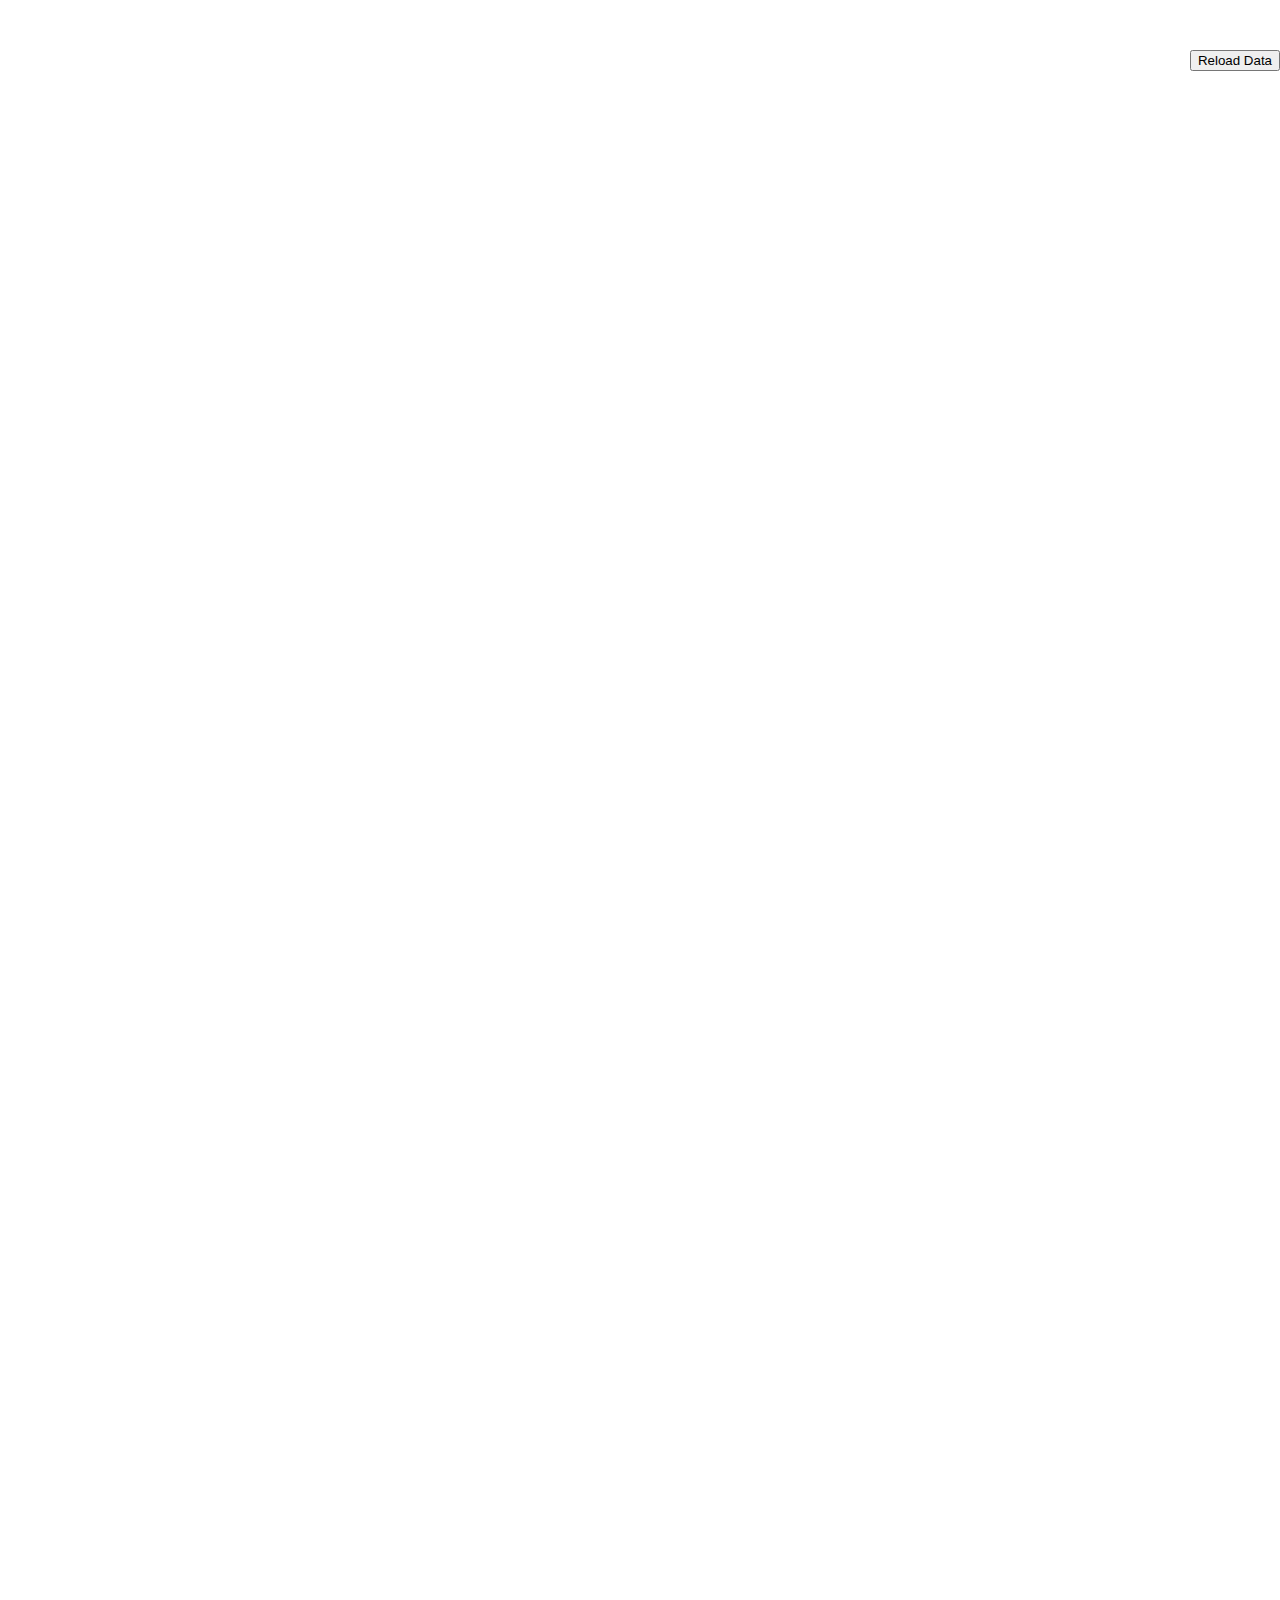
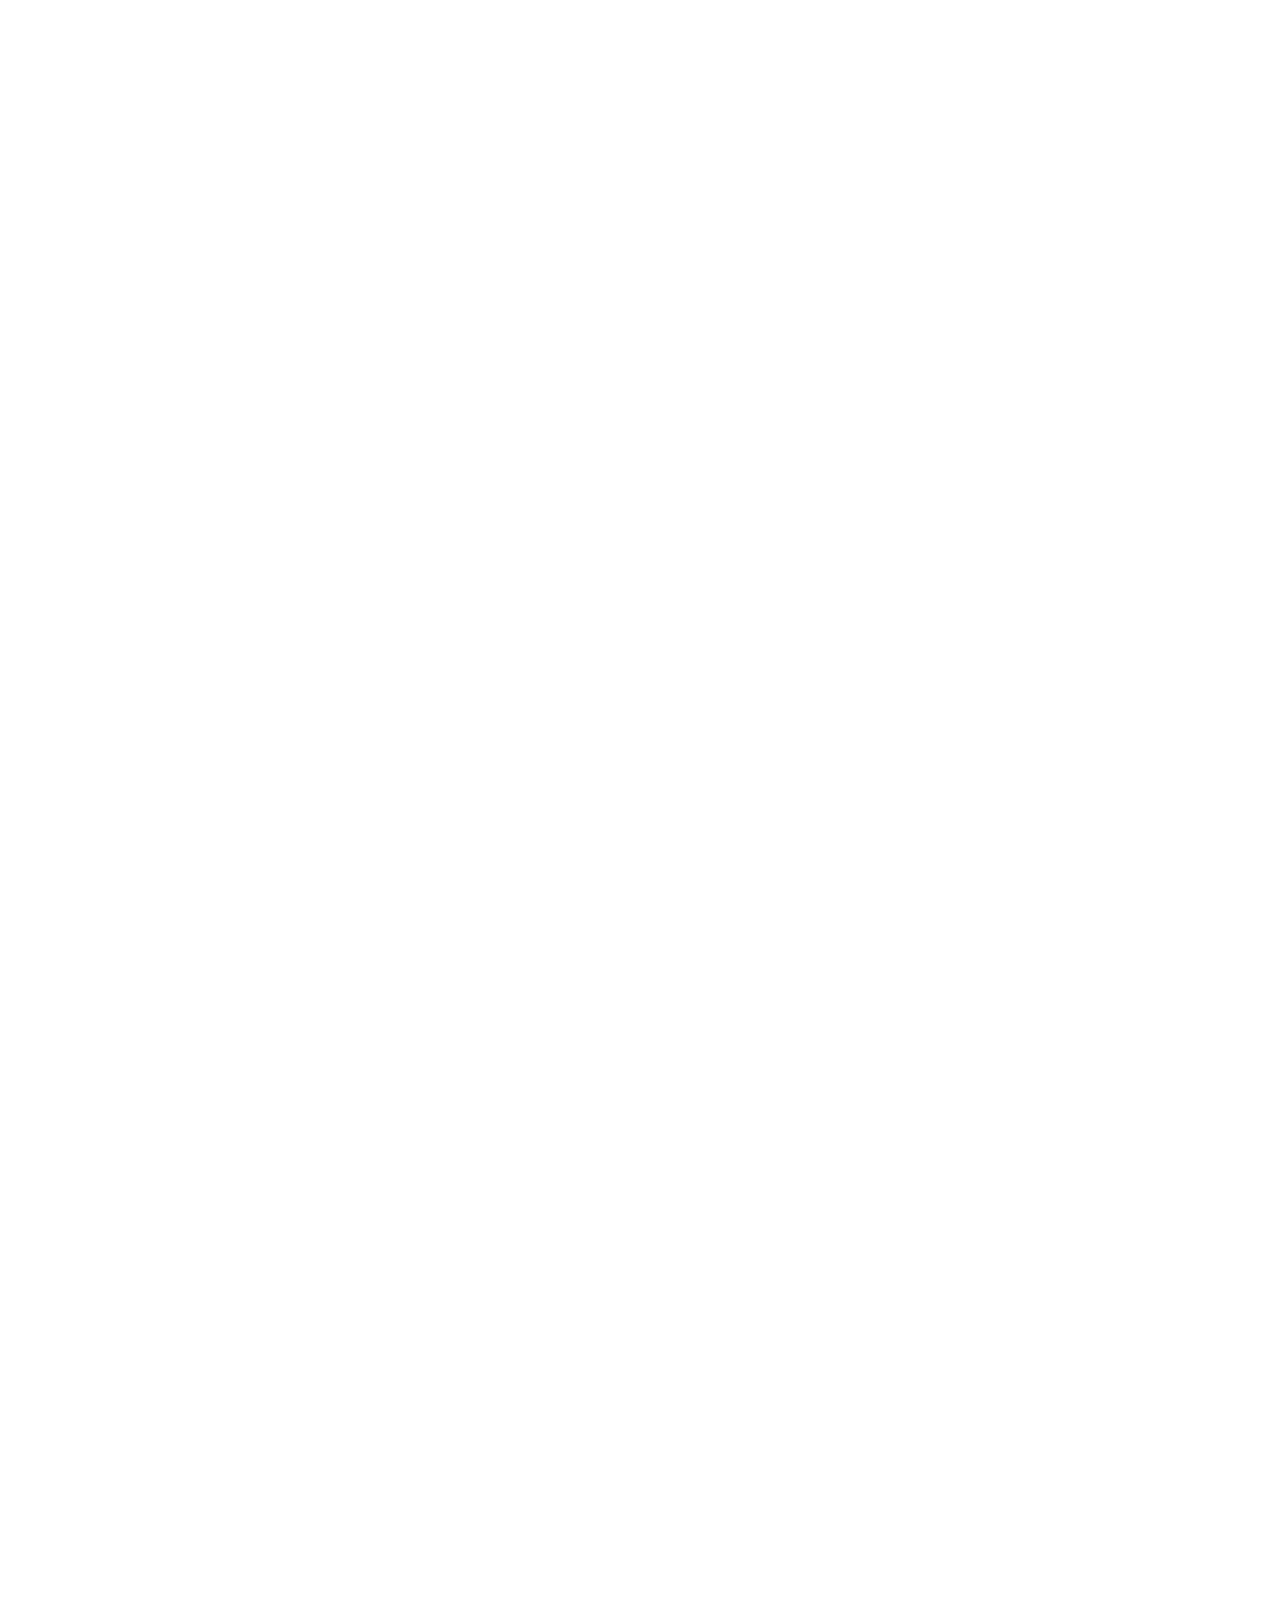
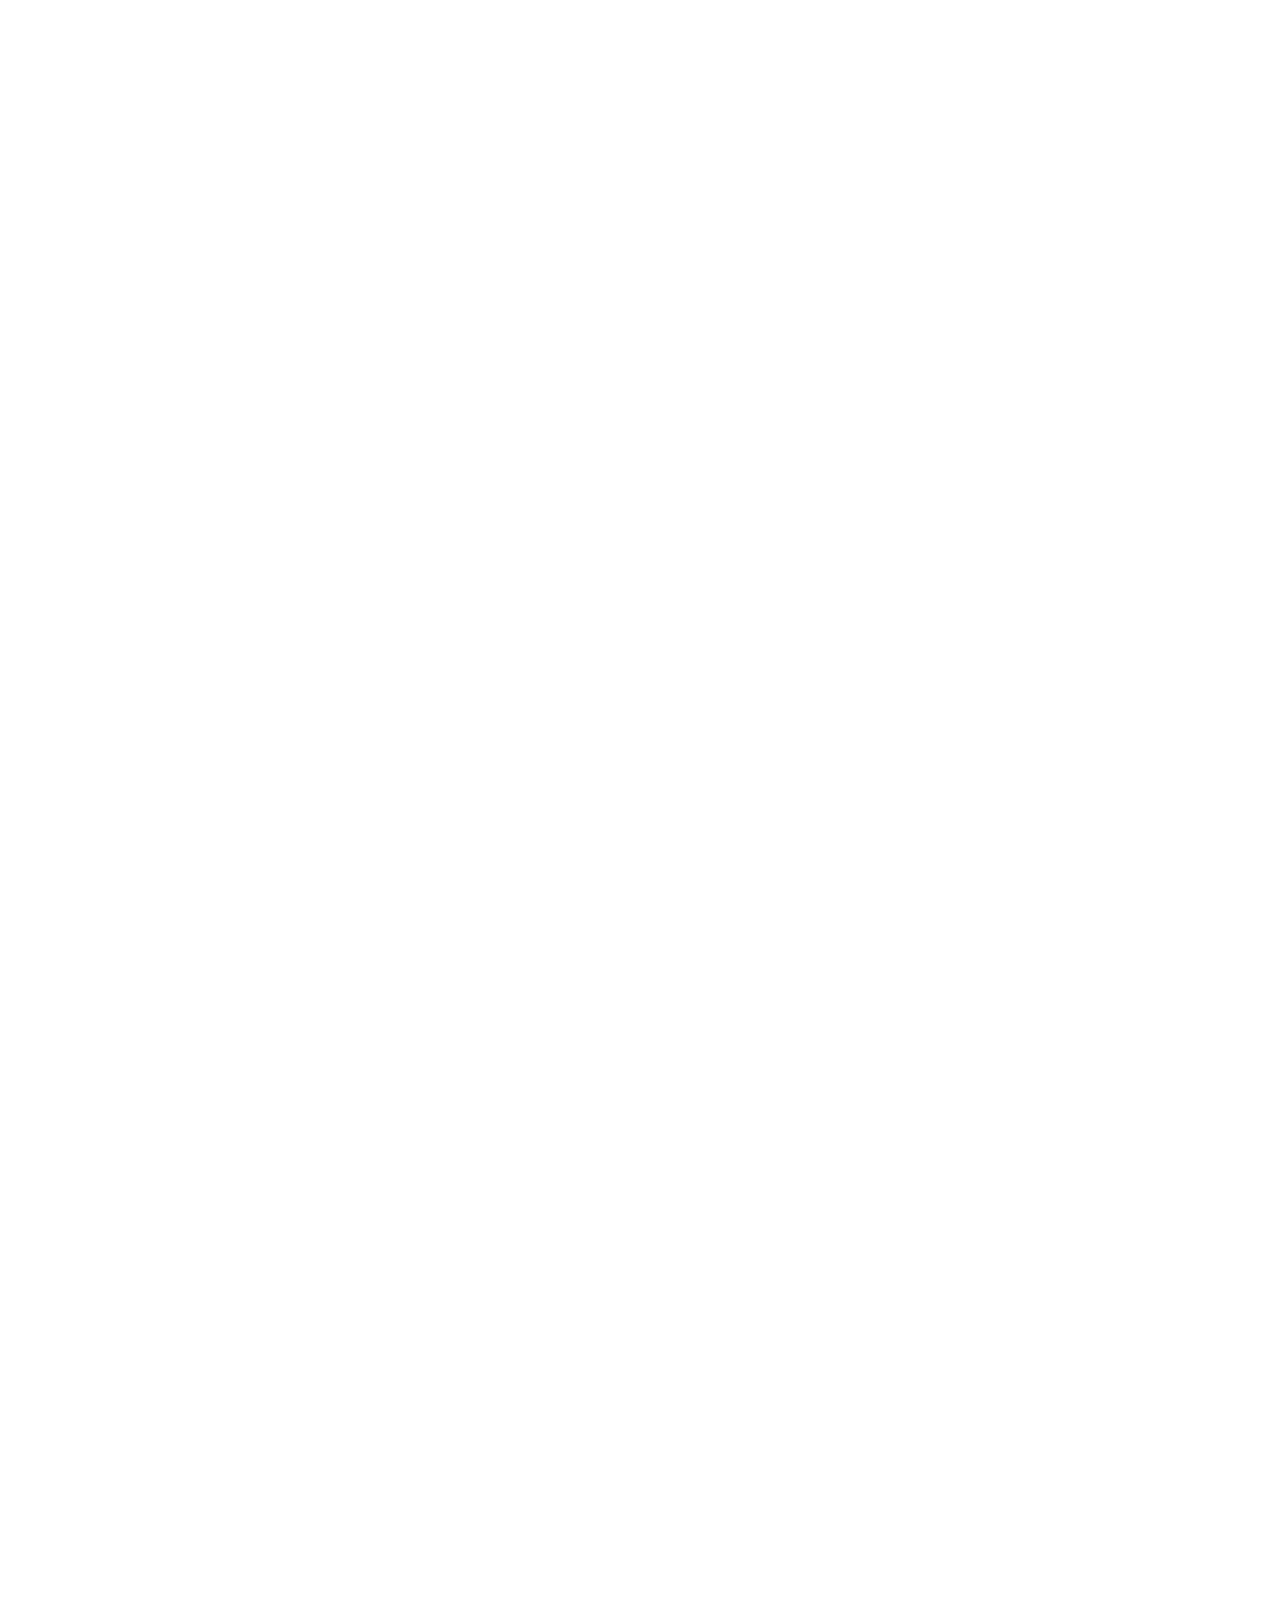
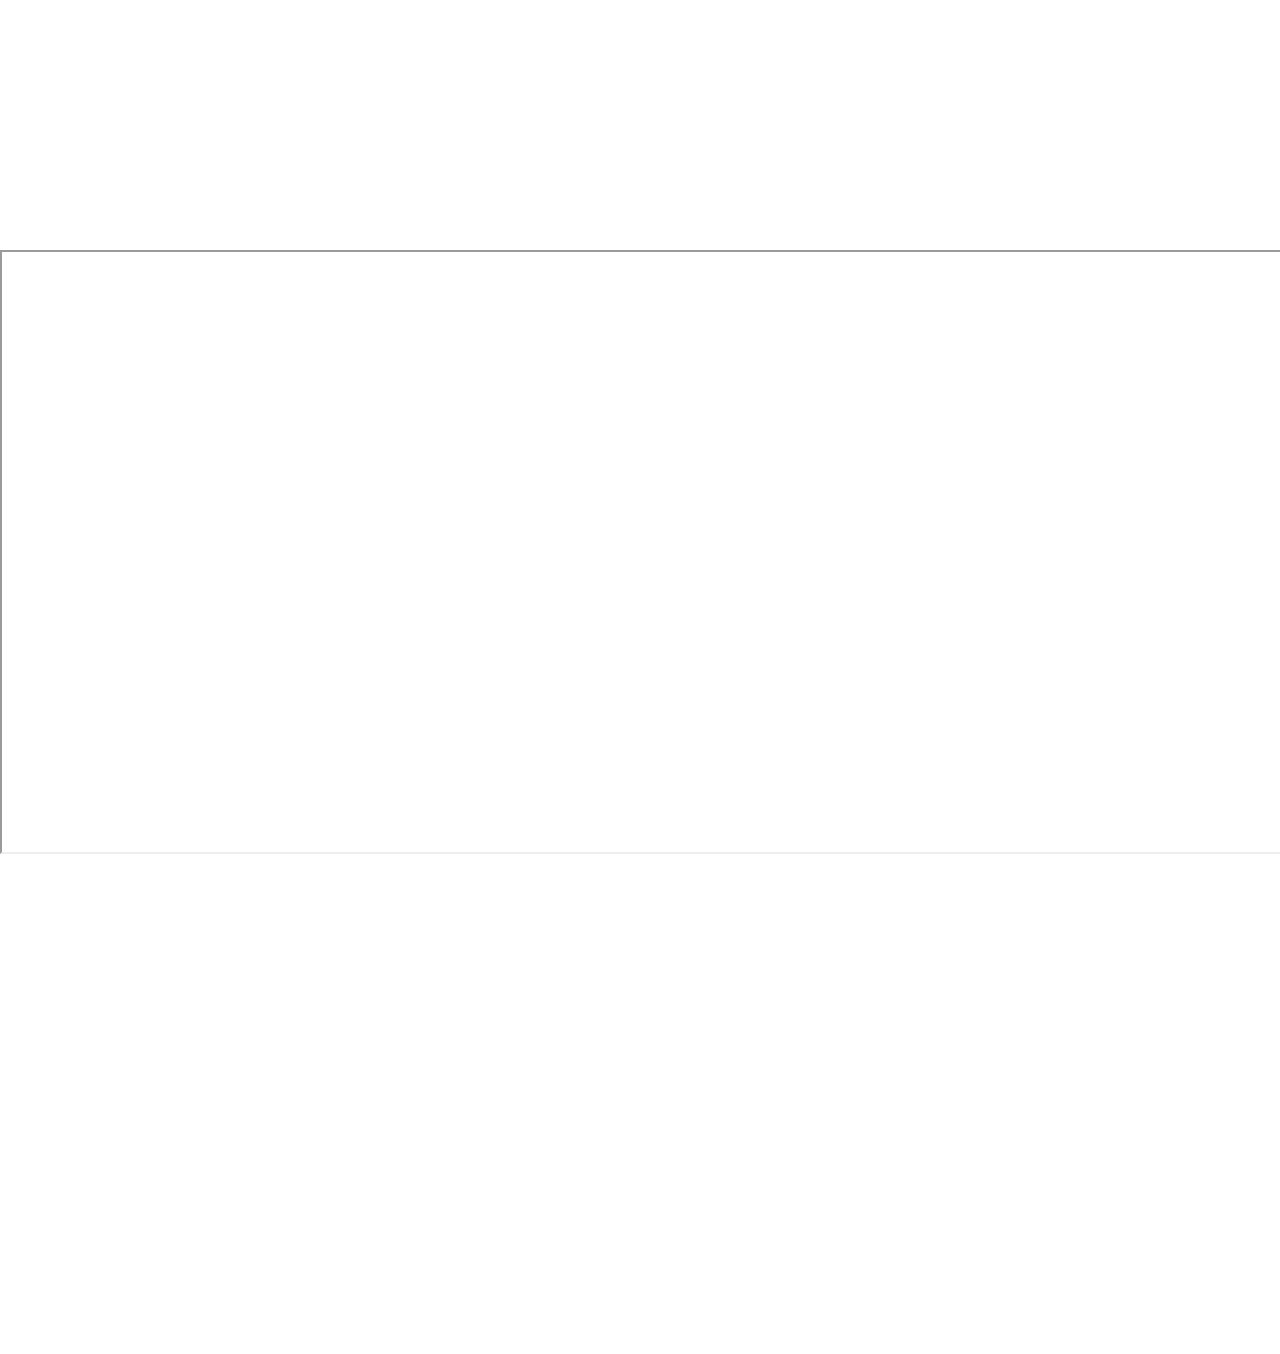
==== index.html @ 89a867de "Added chart for vaccine data" ====
<!DOCTYPE html>
<html>

  <head>
    <title>2019冠狀病毒病 - 香港慨況</title>
    <link rel="stylesheet" href="https://cdnjs.cloudflare.com/ajax/libs/noUiSlider/14.6.3/nouislider.css" integrity="sha512-XXtRBFtk/QfR8GEWwQPYjrQBHQwjidXg0wo8HJi9YOaFycWqd2uWkjJoAyx8Mb/+H8uhvmf70EAIxDnQxrwrvw==" crossorigin="anonymous" />
    <link rel="stylesheet" href="https://cdnjs.cloudflare.com/ajax/libs/SimpleLightbox/2.1.0/simpleLightbox.min.css" integrity="sha512-8ou7fcyycqNuFpv9eBUT7lvFnZ/tHM7Of3qOCjxPYKBUYYuQdrbJnWH61dAez1M2p3C42GKN1m6xc/UQgfdo0w==" crossorigin="anonymous" />
    <link rel="stylesheet" href="index.css">

    <script type="text/javascript" src="https://www.gstatic.com/charts/loader.js"></script>
    <script src="https://cdnjs.cloudflare.com/ajax/libs/regression/2.0.1/regression.min.js" integrity="sha512-0k6FXllQktdobw8Nc8KQN2WtZrOuxpMn7jC2RKCF6LR7EdOhhrg3H5cBPxhs3CFzQVlO6ni1B9SDLUPhBs0Alg==" crossorigin="anonymous"></script>
    <script src="https://cdnjs.cloudflare.com/ajax/libs/noUiSlider/14.6.3/nouislider.min.js" integrity="sha512-EnXkkBUGl2gBm/EIZEgwWpQNavsnBbeMtjklwAa7jLj60mJk932aqzXFmdPKCG6ge/i8iOCK0Uwl1Qp+S0zowg==" crossorigin="anonymous"></script>
    <script src="https://cdnjs.cloudflare.com/ajax/libs/wnumb/1.2.0/wNumb.min.js" integrity="sha512-igVQ7hyQVijOUlfg3OmcTZLwYJIBXU63xL9RC12xBHNpmGJAktDnzl9Iw0J4yrSaQtDxTTVlwhY730vphoVqJQ==" crossorigin="anonymous"></script>
    <script src="https://cdnjs.cloudflare.com/ajax/libs/SimpleLightbox/2.1.0/simpleLightbox.min.js" integrity="sha512-OYtVuAy6KSuCAf0HG9j12VF96ehWm00yWBkYAqwzOkGV4WLPCWlOY1q1C3Mr4ouohyL5vEPqTulTyDlT7AHoGQ==" crossorigin="anonymous"></script>
    <script src="utils.js"></script>
    <script src="models.js"></script>
    <script src="extensions.js"></script>
    <script src="charts.js"></script>
    <script>

        google.charts.load('current', {
        'packages': ['corechart']
        });

        google.charts.setOnLoadCallback(init);

        chartControllers = []
        function init() {
            initExtensions()
            reload()
        };

        function reload() {
            chartControllers = []
            var query = new google.visualization.Query('https://docs.google.com/spreadsheets/d/1kup0Az0xANLK1VPQ6jfXMc0DDNdxsPC7lSXg0AYOM1s/gviz/tq?gid=0&headers=1');
            query.send(handleQueryBaseResponse);

            query = new google.visualization.Query('https://docs.google.com/spreadsheets/d/1kup0Az0xANLK1VPQ6jfXMc0DDNdxsPC7lSXg0AYOM1s/gviz/tq?gid=1524525805&headers=1&range=A22:F40');
            query.send(handleQueryDistrictResponse);
        }

        function handleQueryBaseResponse(response) {
            charts = [
                { factory: prepareConfirmedChart, containerId: "confirmed", sliderId: "chart_slider"},
                { factory: prepareUnlinkedRatioChart, containerId: "unlinked_ratio", sliderId: "chart_slider"},
                { factory: preparePrelimChart, containerId: "unconfirmed", sliderId: "chart_slider"},
                { factory: preparePrelimVsConfirmed, containerId: "prelim_confirmed"},
                { factory: prepareWeeklyChart, containerId: "weekly", sliderId: "chart_slider"},
                { factory: prepareWeekdayChart, containerId: "weekday", sliderId: "chart_slider"},
            ];

            handleResponse(response, 
                        prepareBaseData, 
                        charts);

            var query = new google.visualization.Query('https://docs.google.com/spreadsheets/d/1kup0Az0xANLK1VPQ6jfXMc0DDNdxsPC7lSXg0AYOM1s/gviz/tq?gid=1283651191&headers=1');
            query.send(handleQueryRtResponse);

            var query = new google.visualization.Query('https://docs.google.com/spreadsheets/d/1kup0Az0xANLK1VPQ6jfXMc0DDNdxsPC7lSXg0AYOM1s/gviz/tq?gid=1221452521&headers=1');
            query.send(handleQueryMobilityResponse);

            var query = new google.visualization.Query('https://docs.google.com/spreadsheets/d/1kup0Az0xANLK1VPQ6jfXMc0DDNdxsPC7lSXg0AYOM1s/gviz/tq?gid=755906363&headers=1&range=A2:C');
            query.send(handleQueryInboundOutboundPassengerResponse);

            var query = new google.visualization.Query('https://docs.google.com/spreadsheets/d/1kup0Az0xANLK1VPQ6jfXMc0DDNdxsPC7lSXg0AYOM1s/gviz/tq?gid=1815585731&headers=1&range=A:E');
            query.send(handleQueryVaccineResponse);

        }

        function handleQueryRtResponse(response) {
            handleResponse(response, 
                null, 
                { factory: prepareRtChart, containerId: "rt", sliderId: "chart_slider"});
        }

        function handleQueryDistrictResponse(response) {
            handleResponse(response, 
                null, 
                { factory: prepareDistrictChart, containerId: "district"});
        }

        function handleQueryMobilityResponse(response) {
            handleResponse(response, 
                prepareMobilityData, 
                { factory: prepareMobilityChart, containerId: "mobility", sliderId: "chart_slider"});
        }

        function handleQueryInboundOutboundPassengerResponse(response) {
            handleResponse(response, 
                prepareInboundOutboundPassengerData, 
                { factory: prepareInboundOutboundPassengerChart, containerId: "inboundOutboundPassenger", sliderId: "chart_slider"});
        }

        function handleQueryVaccineResponse(response) {
            handleResponse(response, 
                null, 
                { factory: prepareVaccineChart, containerId: "vaccine", sliderId: "chart_slider"});
        }

        function handleResponse(response, dataHandler, charts) {
            if (response.isError()) {
                alert('Error in query: ' + response.getMessage() + ' ' + response.getDetailedMessage());
                return;
            }

            if (!!dataHandler) {
                data = dataHandler(response.getDataTable());
            } else {
                data = response.getDataTable();
            }

            if (!Array.isArray(charts)) {
                charts.data = data;
                charts = [charts];
            } else {
                for (var i = 0; i < charts.length; i++) {
                    charts[i].data = data;
                }
            }

            for (var i = 0; i < charts.length; i++) {
                var controller = ChartController.create(charts[i])
                chartControllers.push(controller);
            }
        }


        var windowResizeTimer;
        window.addEventListener('resize', function(e){
            clearTimeout(windowResizeTimer);
            windowResizeTimer = setTimeout(function(){
                for (var i = 0; i < chartControllers.length; i++) {
                    chartControllers[i].redraw();
                }
            }, 250);
        });
    </script>
  </head>

  <body>
    <div>
        <div class="spacer"></div>
        <div class="container">
            <div id="confirmed" class="graph"></div>
            <div id="unlinked_ratio" class="graph"></div>
            <div id="unconfirmed" class="graph"></div>
            <div id="prelim_confirmed" class="graph"></div>
            <div id="vaccine" class="graph"></div>
            <div id="rt" class="graph"></div>
            <div id="mobility" class="graph"></div>
            <div id="weekly" class="graph"></div>
            <div id="weekday" class="graph"></div>
            <div id="district" class="graph"></div>
            <iframe src="https://www.google.com/maps/d/embed?mid=1oZ9O86PPd7adOTHcCm5JrxXXW6uAOI_q" width="100%" height="600"></iframe>
            <div id="inboundOutboundPassenger" class="graph"></div>
        </div>
    </div>
    <div class="docked">
        <div class="spacer"></div>
        <button class="reload" onclick="reload()">Reload Data</button>
        <div id="chart_slider" class="slider"></div>
    </div>
    <img id='counter' src="https://hitcounter.pythonanywhere.com/count/tag.svg" alt="Hits">
  </body>

</html>
---- index.css ----
html, body{
    margin: 0;
    padding: 0;
    font-family: "Helvetica", sans-serif;
}
.container{
    margin: 0 auto;
    width: 100%;
    display: grid;
    align-items: center;
    grid-template-columns: repeat(auto-fit, minmax(650px, 1fr));
}
.graph{
    margin: 0 auto;
    height: 500px;
    width: 100%;
}
.spacer{
    height: 50px;
}

.slider{
    margin: auto;
    width: 75%;
}

button.reload{
    float:right;
}

.docked{
    position: fixed; 
    top: 0px;
    left: 0px;
    right: 0px;
}

#counter{
    display: none;
}
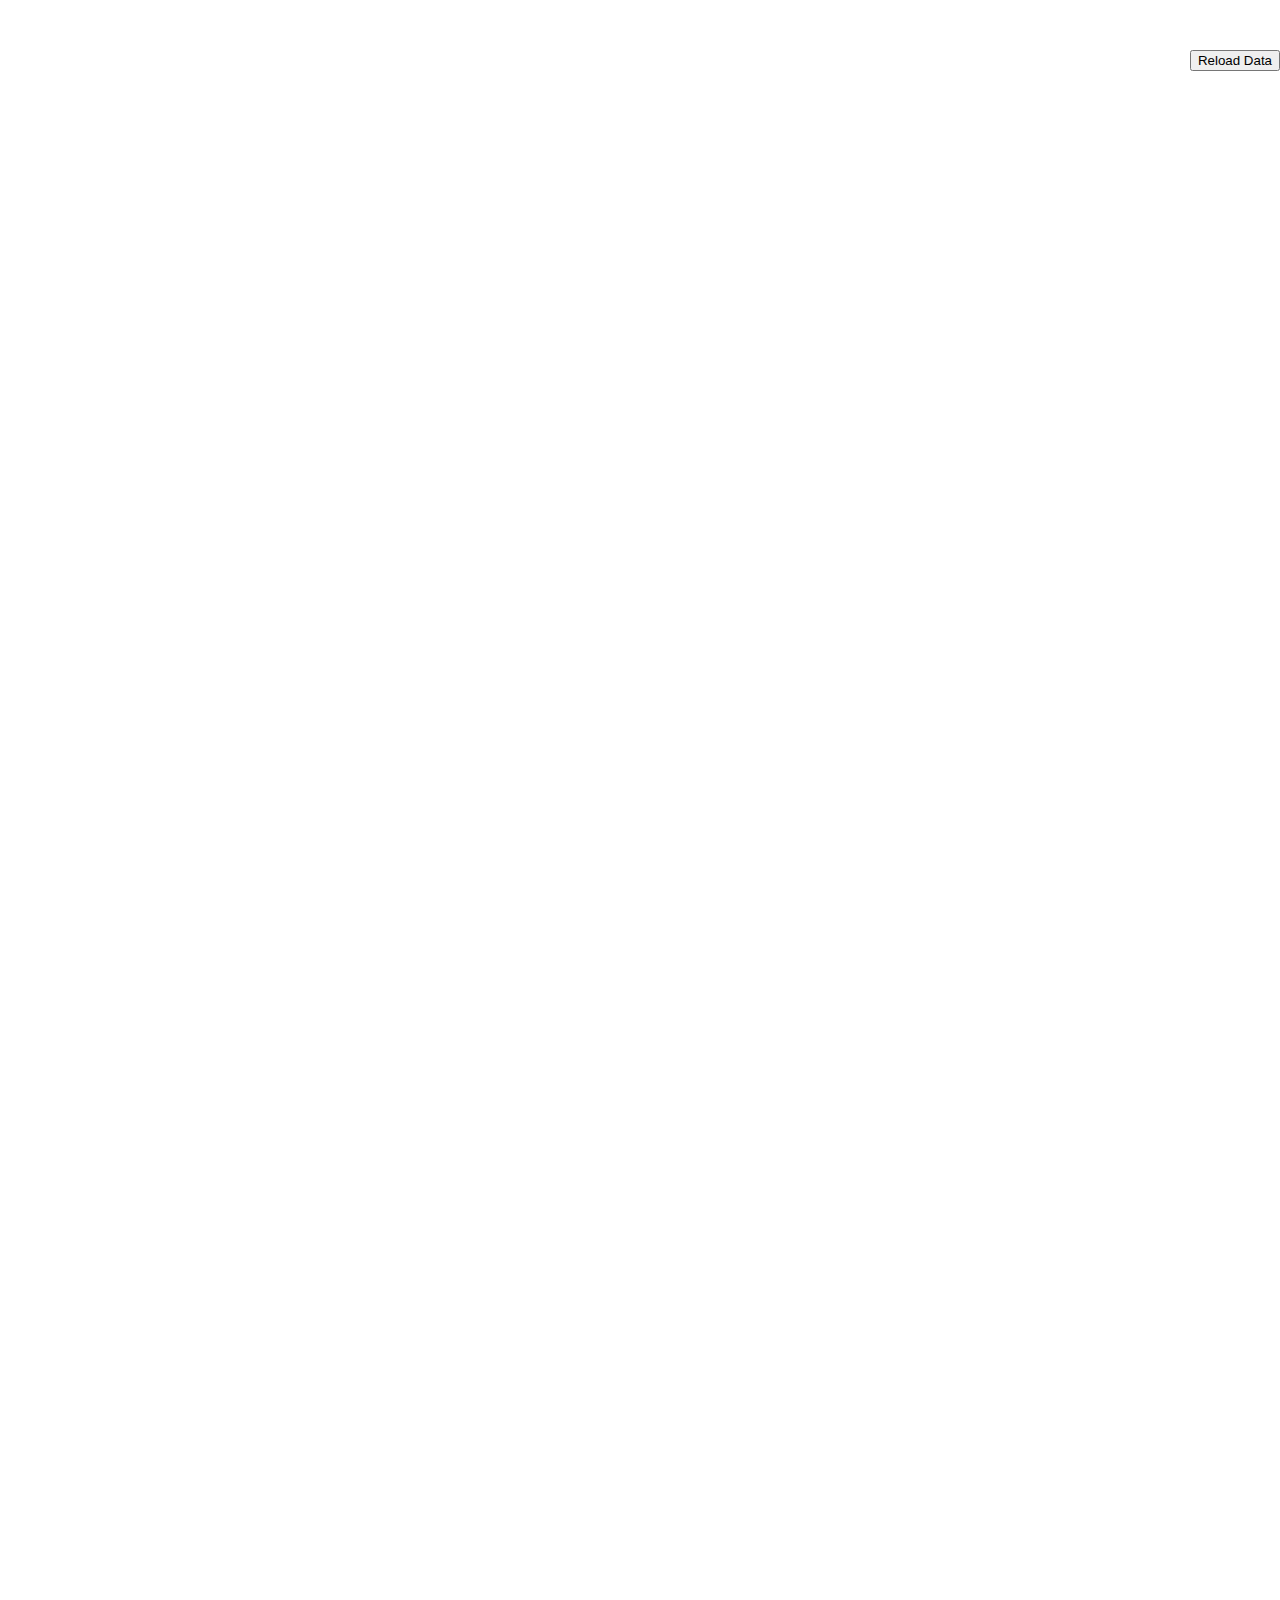
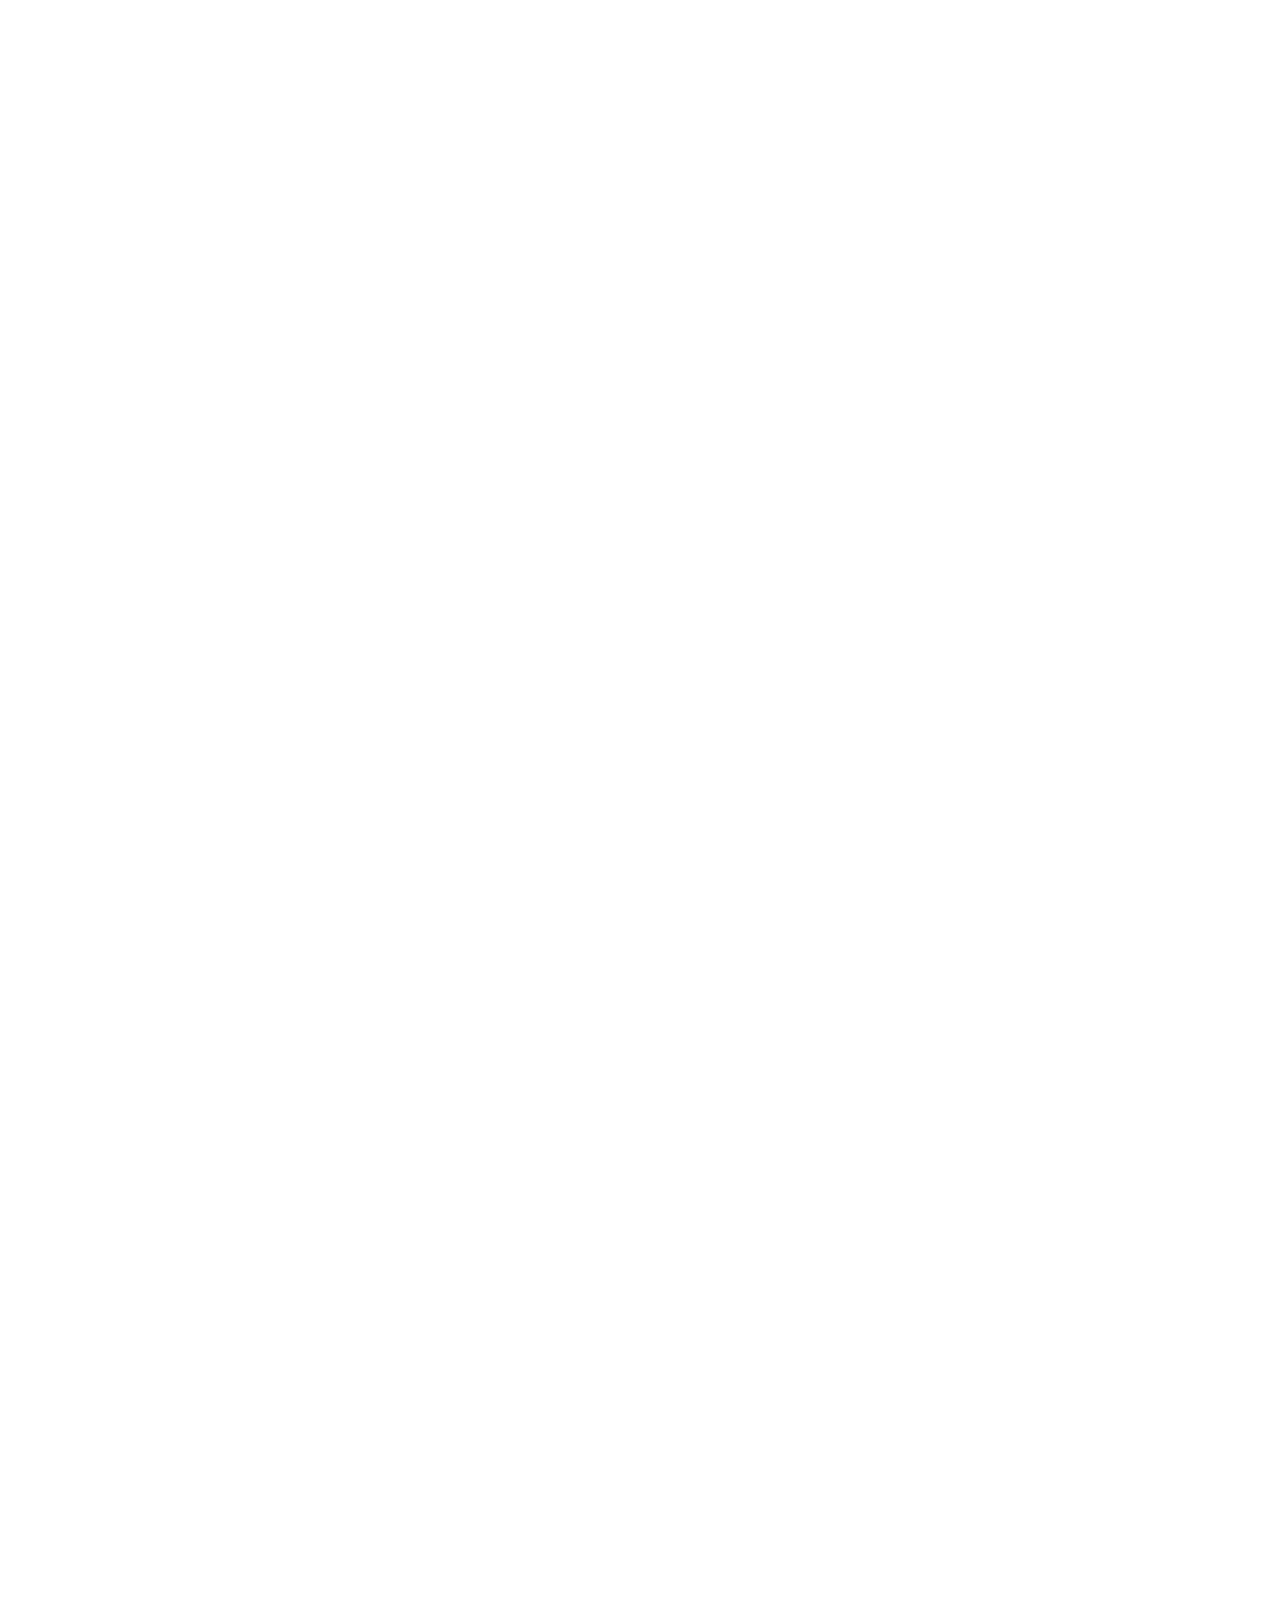
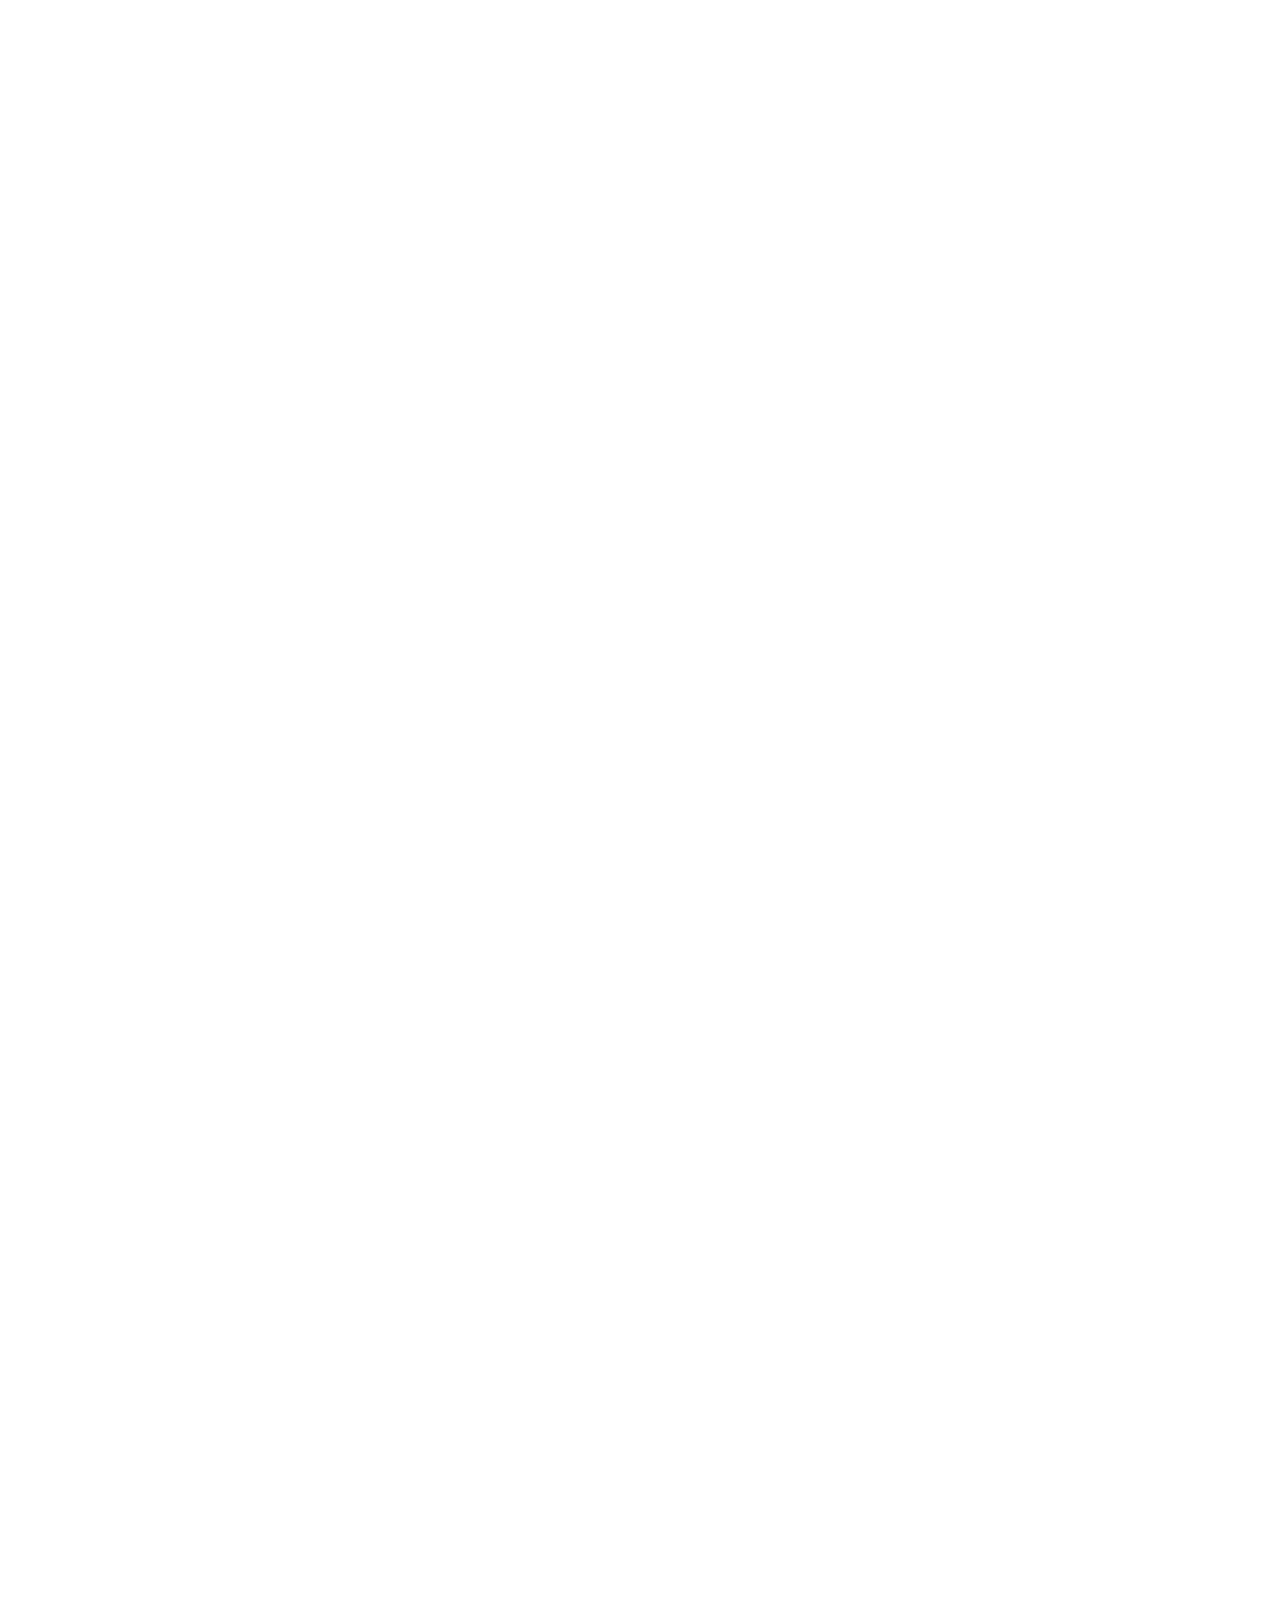
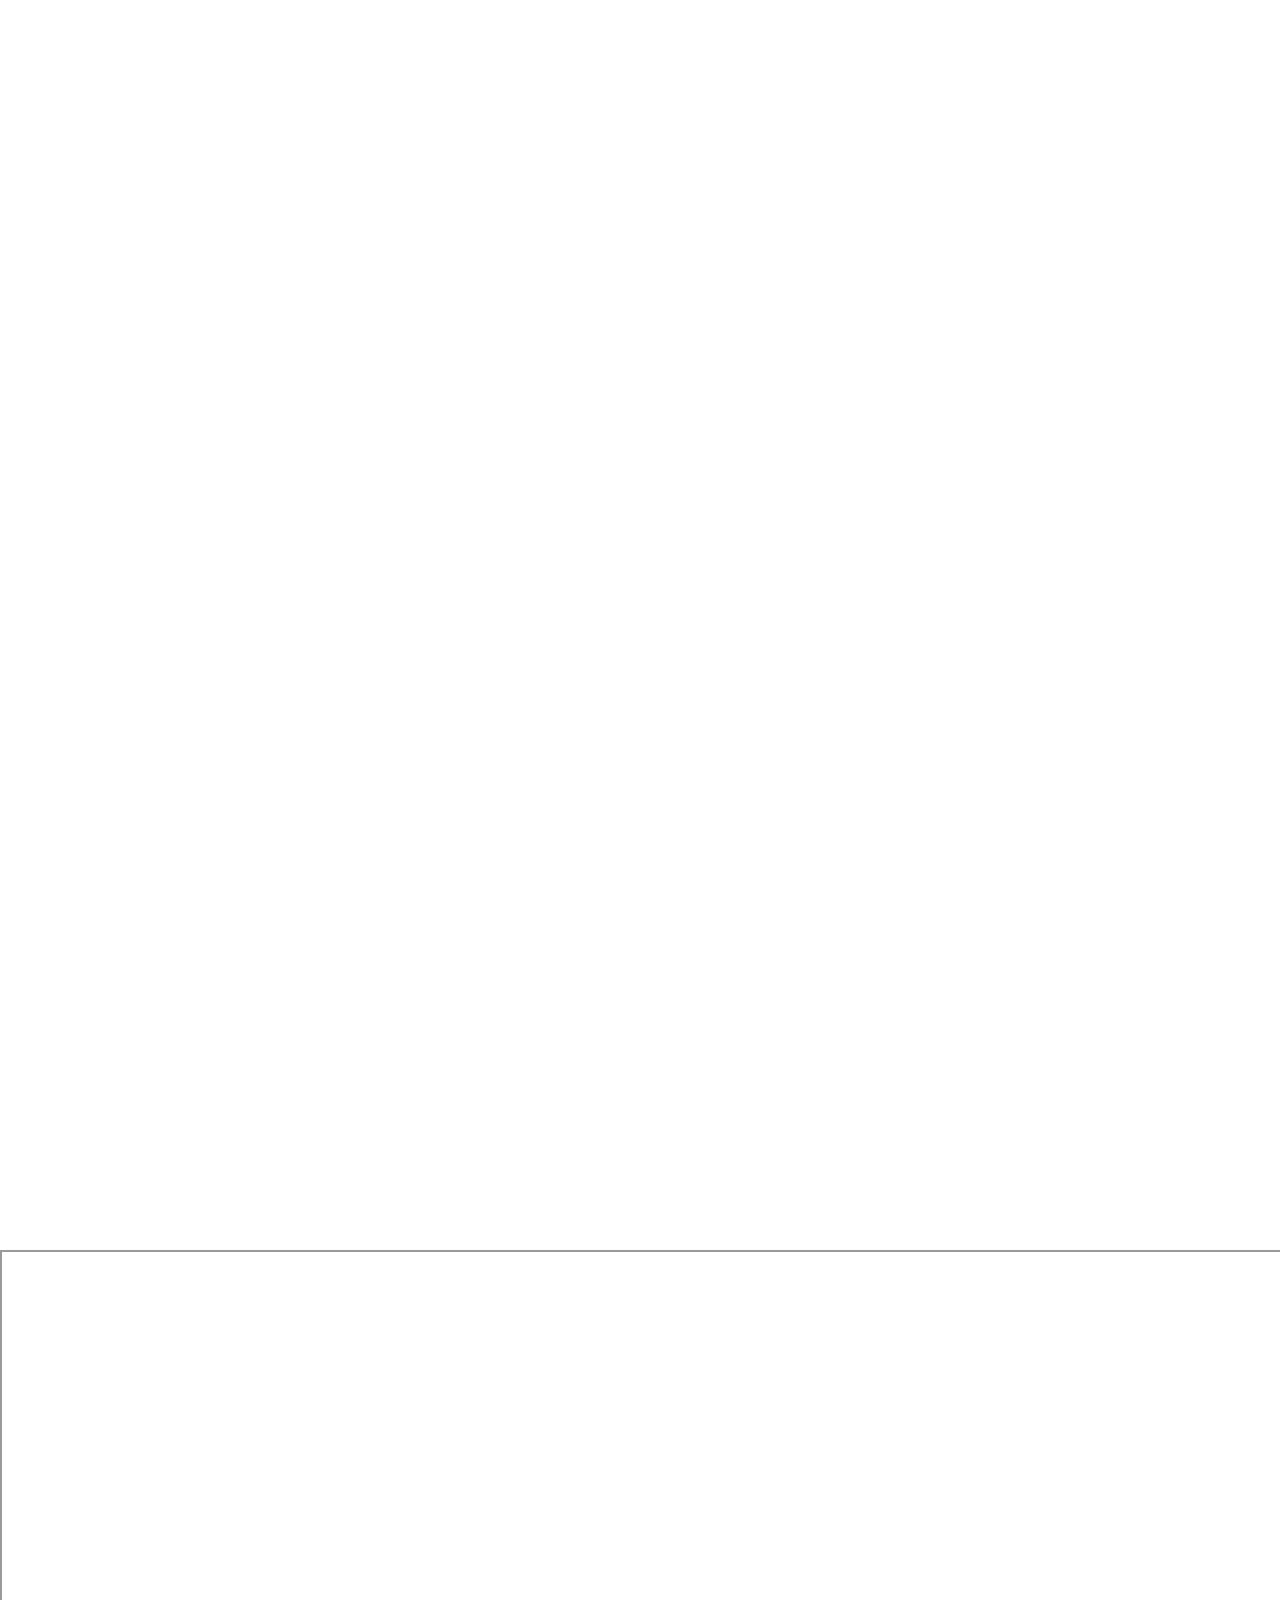
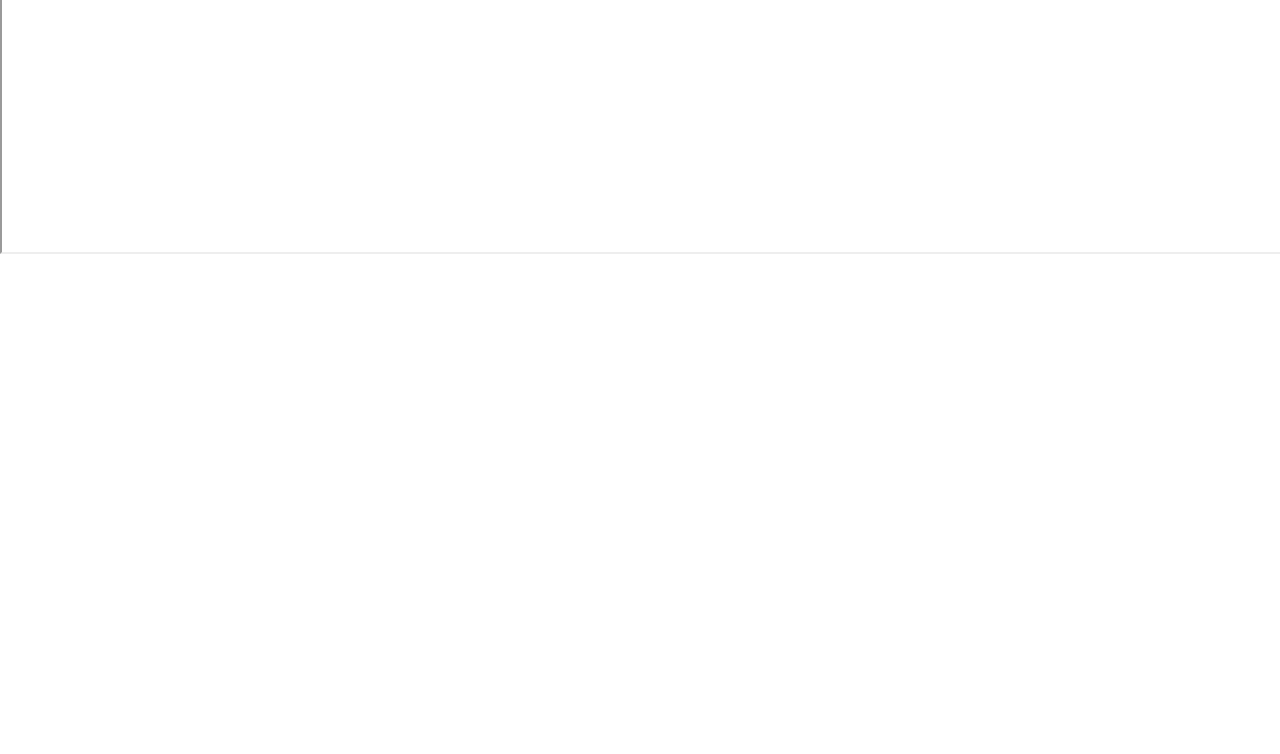
==== commit f27f67fd: "Add vaccine booking chart and vaccine chart age" ====
--- a/index.html
+++ b/index.html
@@ -62,8 +62,11 @@
             var query = new google.visualization.Query('https://docs.google.com/spreadsheets/d/1kup0Az0xANLK1VPQ6jfXMc0DDNdxsPC7lSXg0AYOM1s/gviz/tq?gid=755906363&headers=1&range=A2:C');
             query.send(handleQueryInboundOutboundPassengerResponse);
 
-            var query = new google.visualization.Query('https://docs.google.com/spreadsheets/d/1kup0Az0xANLK1VPQ6jfXMc0DDNdxsPC7lSXg0AYOM1s/gviz/tq?gid=1815585731&headers=1&range=A:E');
+            var query = new google.visualization.Query('https://docs.google.com/spreadsheets/d/1kup0Az0xANLK1VPQ6jfXMc0DDNdxsPC7lSXg0AYOM1s/gviz/tq?gid=1815585731&headers=1&range=A:I');
             query.send(handleQueryVaccineResponse);
+
+            var query = new google.visualization.Query('https://docs.google.com/spreadsheets/d/1kup0Az0xANLK1VPQ6jfXMc0DDNdxsPC7lSXg0AYOM1s/gviz/tq?gid=1005685833&headers=1&range=F2:N');
+            query.send(handleQueryVaccineByAgeResponse);
 
         }
 
@@ -95,6 +98,16 @@
             handleResponse(response, 
                 null, 
                 { factory: prepareVaccineChart, containerId: "vaccine", sliderId: "chart_slider"});
+            handleResponse(response, 
+                null, 
+                { factory: prepareVaccineBookingChart, containerId: "vaccine_booking", sliderId: "chart_slider"});
+        }
+
+        function handleQueryVaccineByAgeResponse(response) {
+            handleResponse(response, 
+                null, 
+                { factory: prepareVaccineByAgeChart, containerId: "vaccine_by_age", sliderId: "chart_slider"});
+
         }
 
         function handleResponse(response, dataHandler, charts) {
@@ -146,6 +159,8 @@
             <div id="unconfirmed" class="graph"></div>
             <div id="prelim_confirmed" class="graph"></div>
             <div id="vaccine" class="graph"></div>
+            <div id="vaccine_booking" class="graph"></div>
+            <div id="vaccine_by_age" class="graph"></div>
             <div id="rt" class="graph"></div>
             <div id="mobility" class="graph"></div>
             <div id="weekly" class="graph"></div>
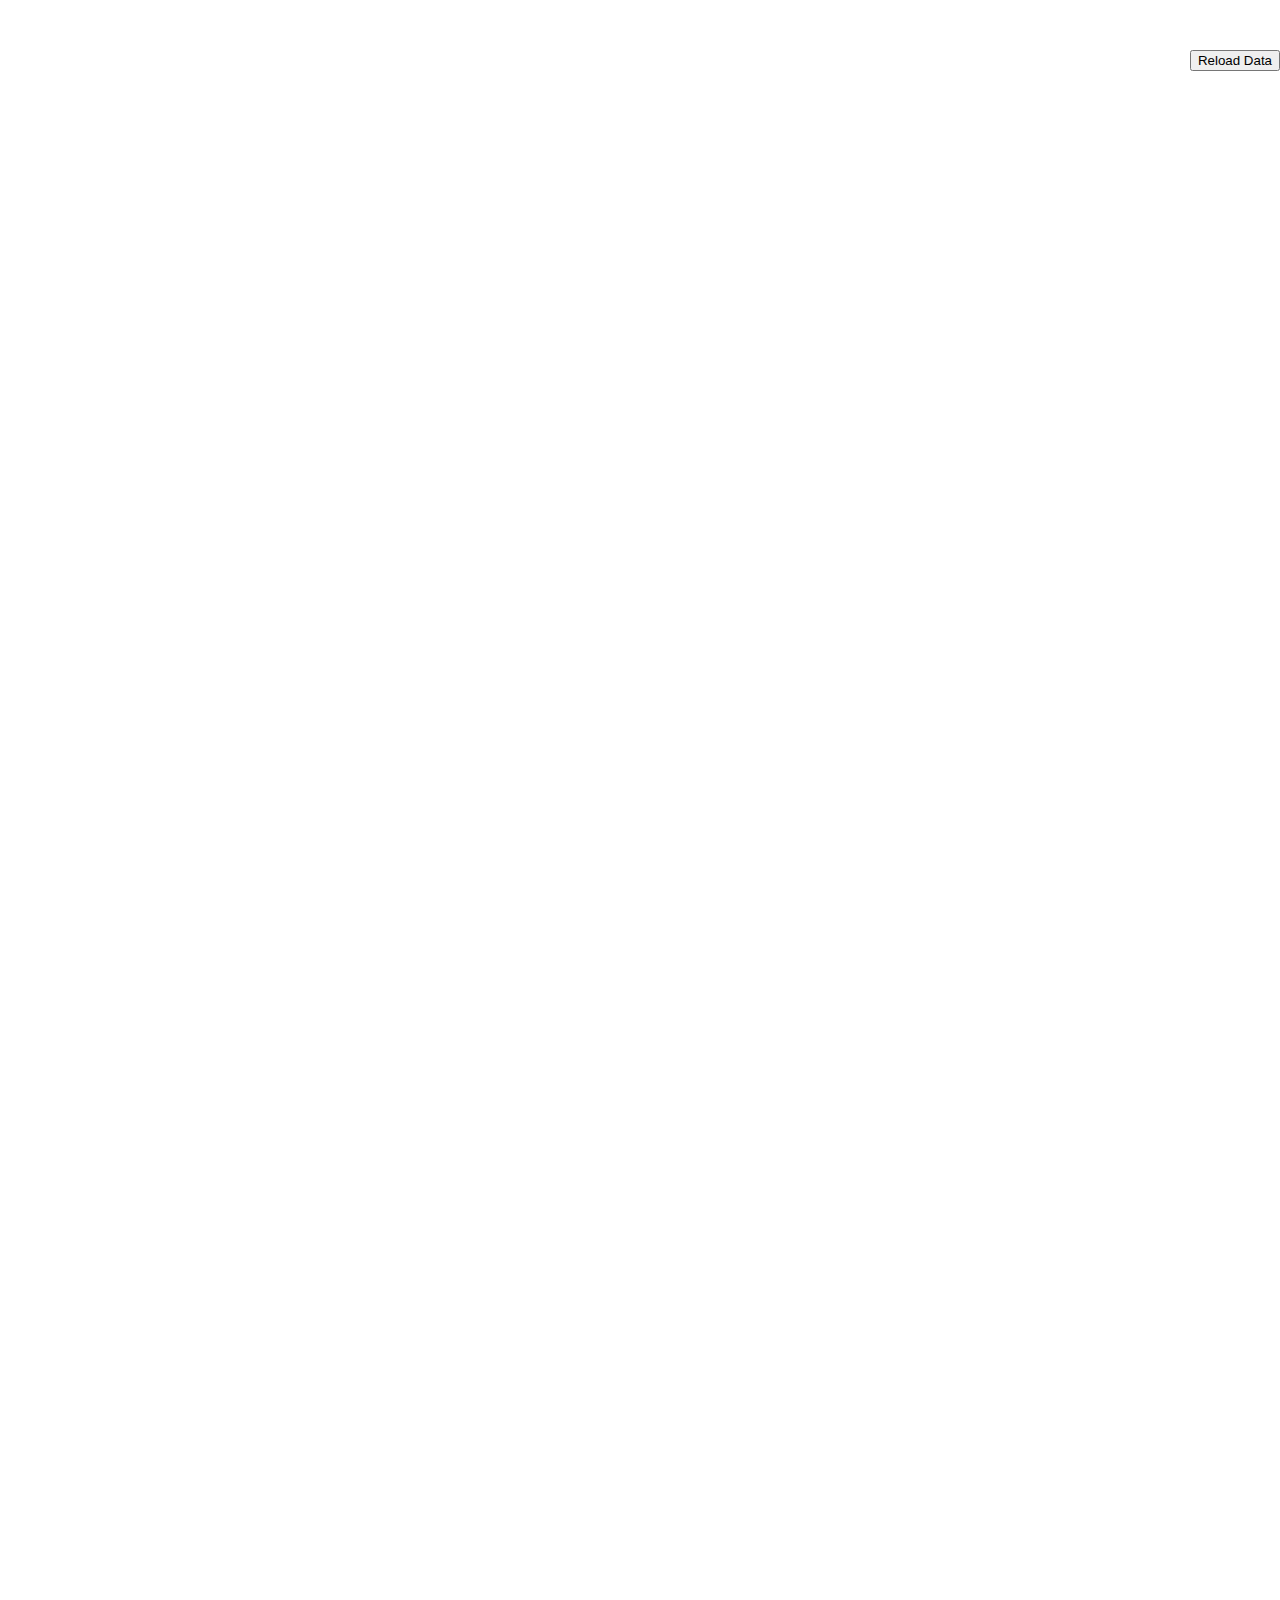
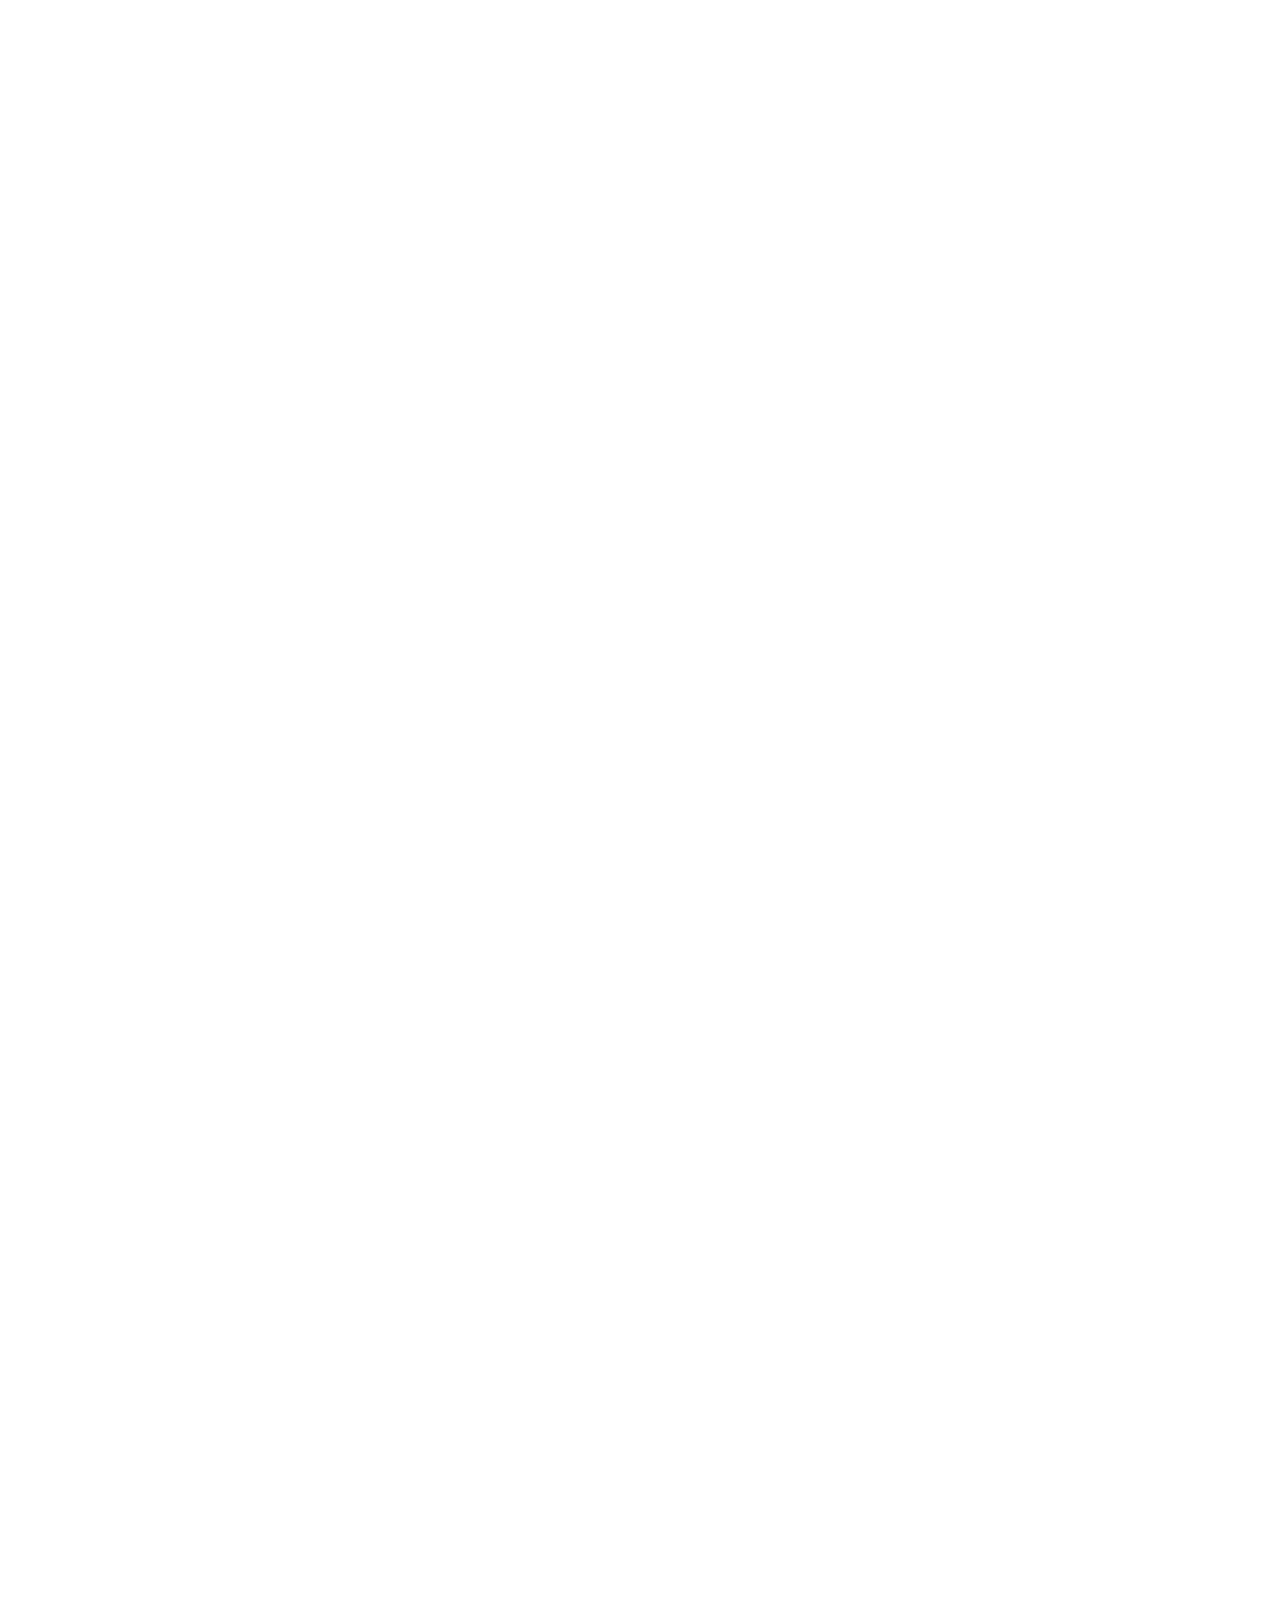
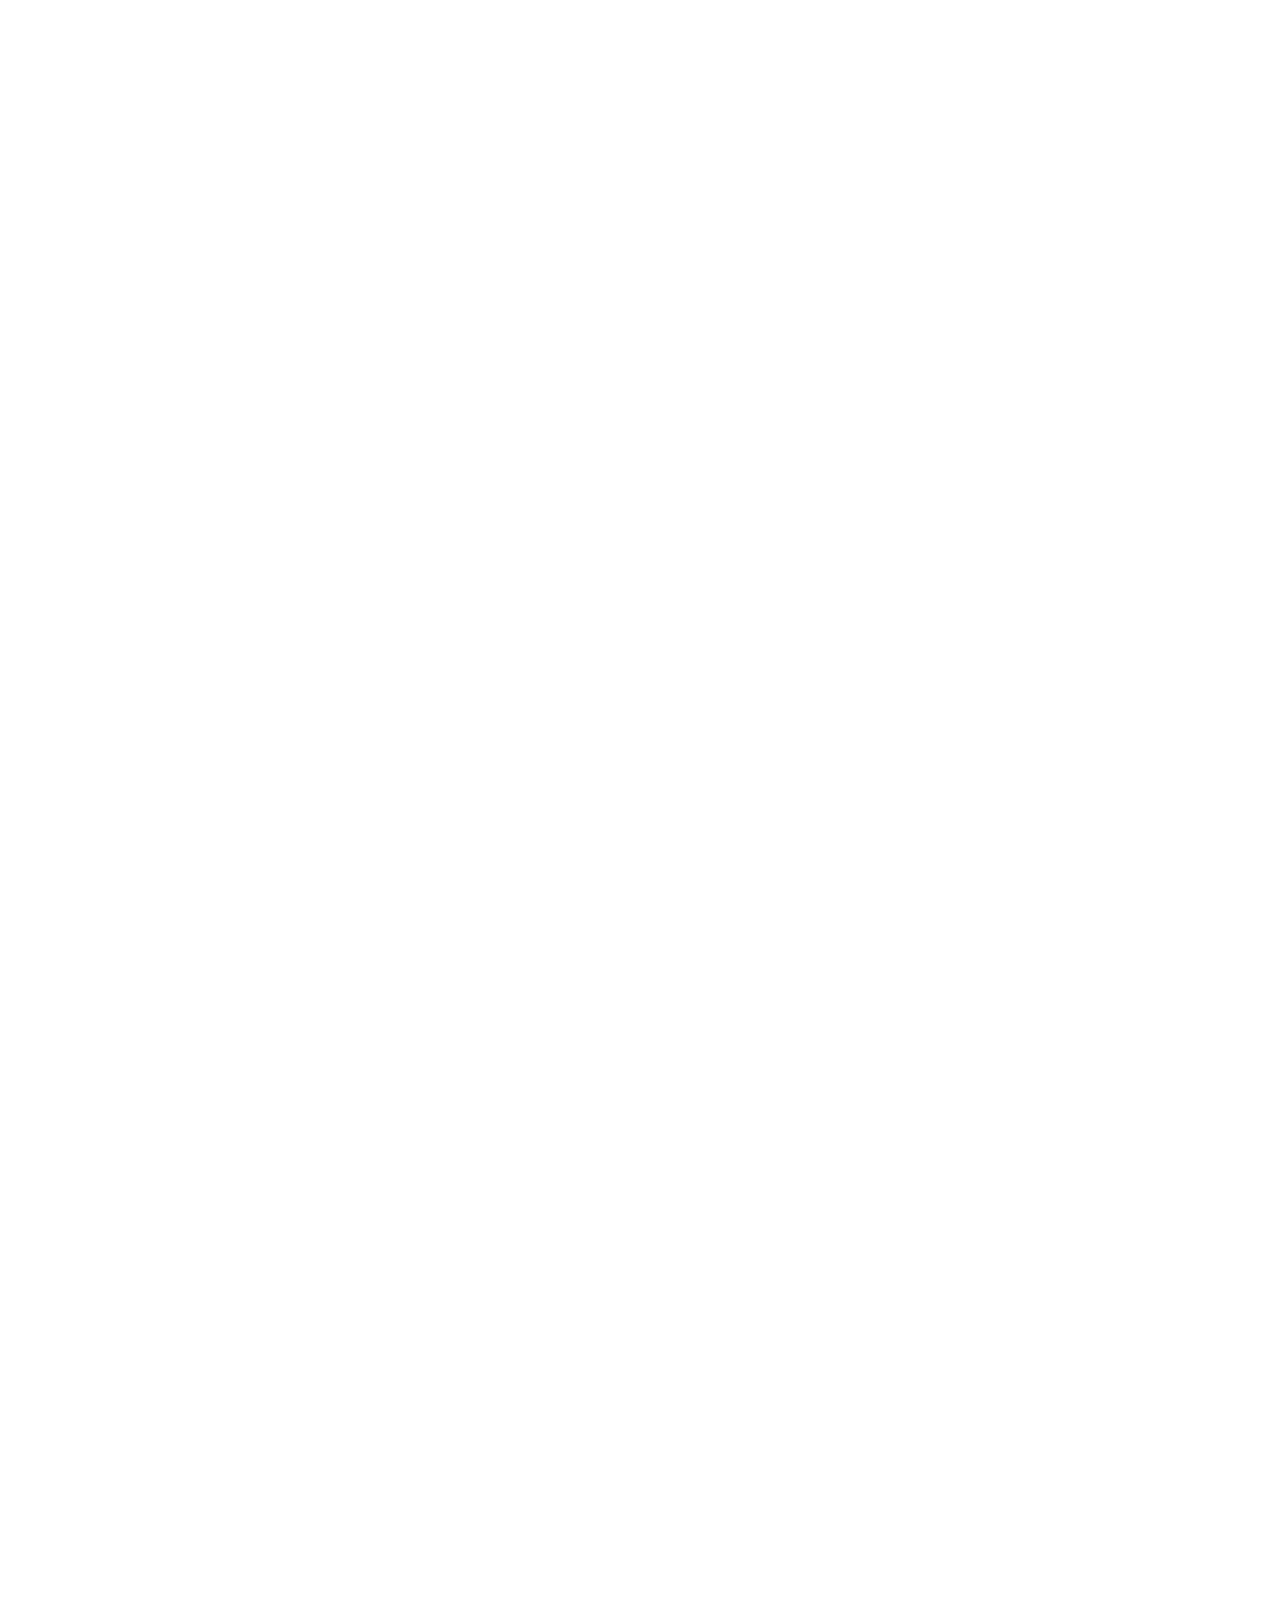
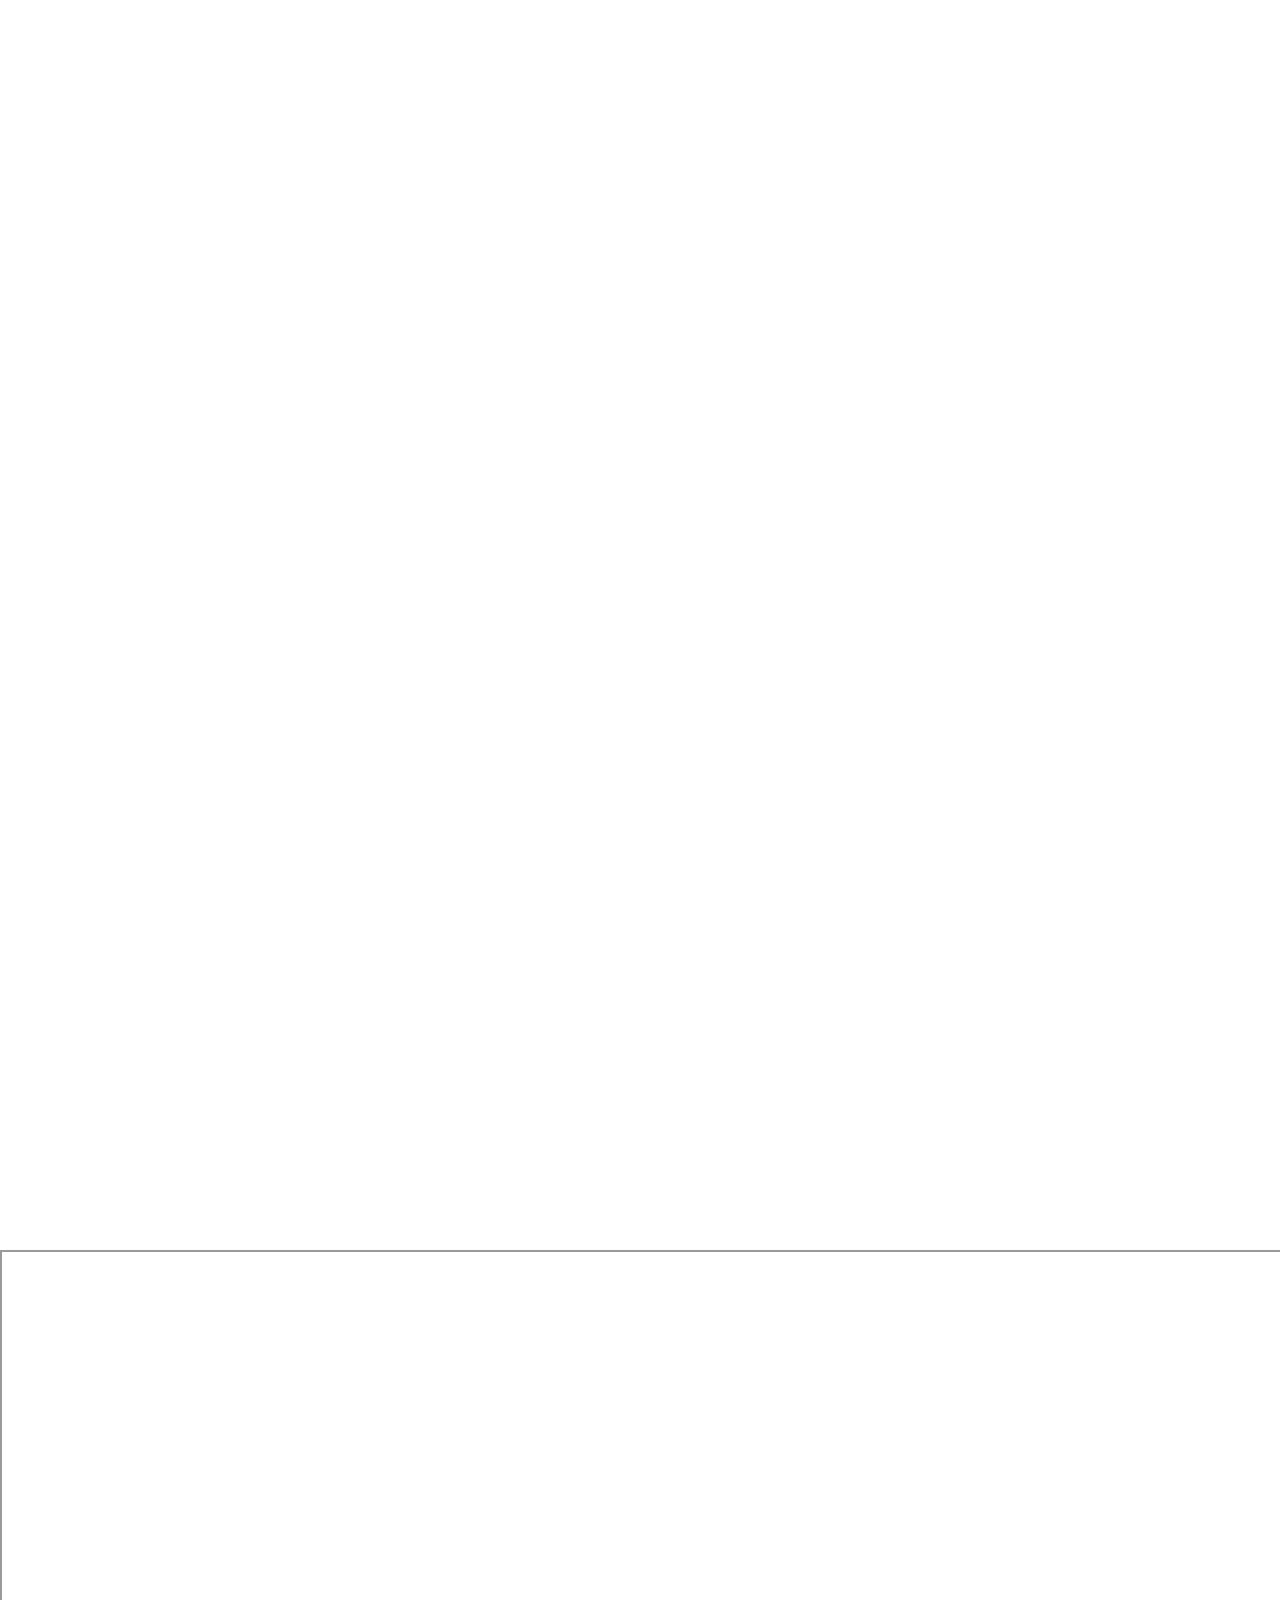
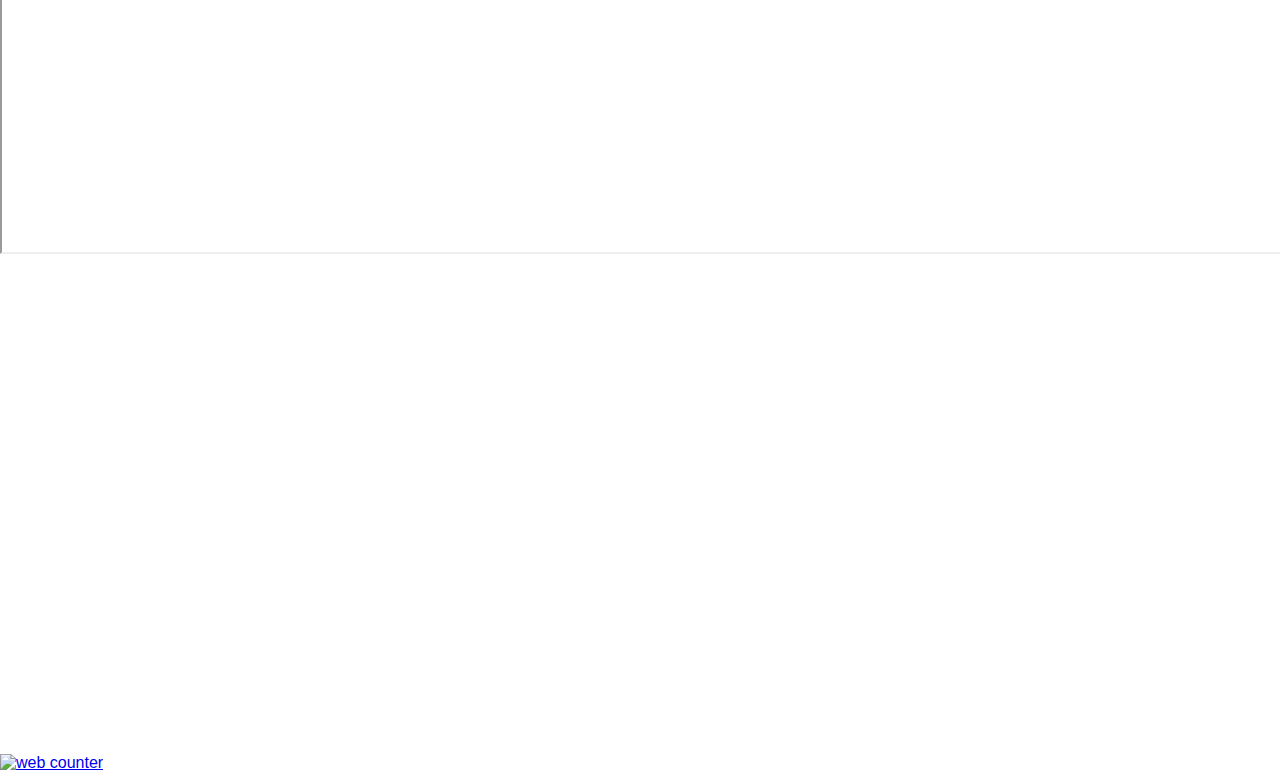
==== commit 068b7dd5: "Added web counter" ====
--- a/index.html
+++ b/index.html
@@ -62,10 +62,10 @@
             var query = new google.visualization.Query('https://docs.google.com/spreadsheets/d/1kup0Az0xANLK1VPQ6jfXMc0DDNdxsPC7lSXg0AYOM1s/gviz/tq?gid=755906363&headers=1&range=A2:C');
             query.send(handleQueryInboundOutboundPassengerResponse);
 
-            var query = new google.visualization.Query('https://docs.google.com/spreadsheets/d/1kup0Az0xANLK1VPQ6jfXMc0DDNdxsPC7lSXg0AYOM1s/gviz/tq?gid=1815585731&headers=1&range=A:I');
+            var query = new google.visualization.Query('https://docs.google.com/spreadsheets/d/1kup0Az0xANLK1VPQ6jfXMc0DDNdxsPC7lSXg0AYOM1s/gviz/tq?gid=1815585731&headers=1&range=A:K');
             query.send(handleQueryVaccineResponse);
 
-            var query = new google.visualization.Query('https://docs.google.com/spreadsheets/d/1kup0Az0xANLK1VPQ6jfXMc0DDNdxsPC7lSXg0AYOM1s/gviz/tq?gid=1005685833&headers=1&range=F2:N');
+            var query = new google.visualization.Query('https://docs.google.com/spreadsheets/d/1kup0Az0xANLK1VPQ6jfXMc0DDNdxsPC7lSXg0AYOM1s/gviz/tq?gid=1005685833&headers=1&range=F2:P');
             query.send(handleQueryVaccineByAgeResponse);
 
         }
@@ -175,7 +175,10 @@
         <button class="reload" onclick="reload()">Reload Data</button>
         <div id="chart_slider" class="slider"></div>
     </div>
-    <img id='counter' src="https://hitcounter.pythonanywhere.com/count/tag.svg" alt="Hits">
+    <!-- hitwebcounter Code START -->
+    <a href="https://www.hitwebcounter.com" target="_blank">
+        <img src="https://hitwebcounter.com/counter/counter.php?page=7940424&style=0001&nbdigits=5&type=ip&initCount=400" title="Free Counter" Alt="web counter"   border="0" />
+    </a>
   </body>
 
 </html>
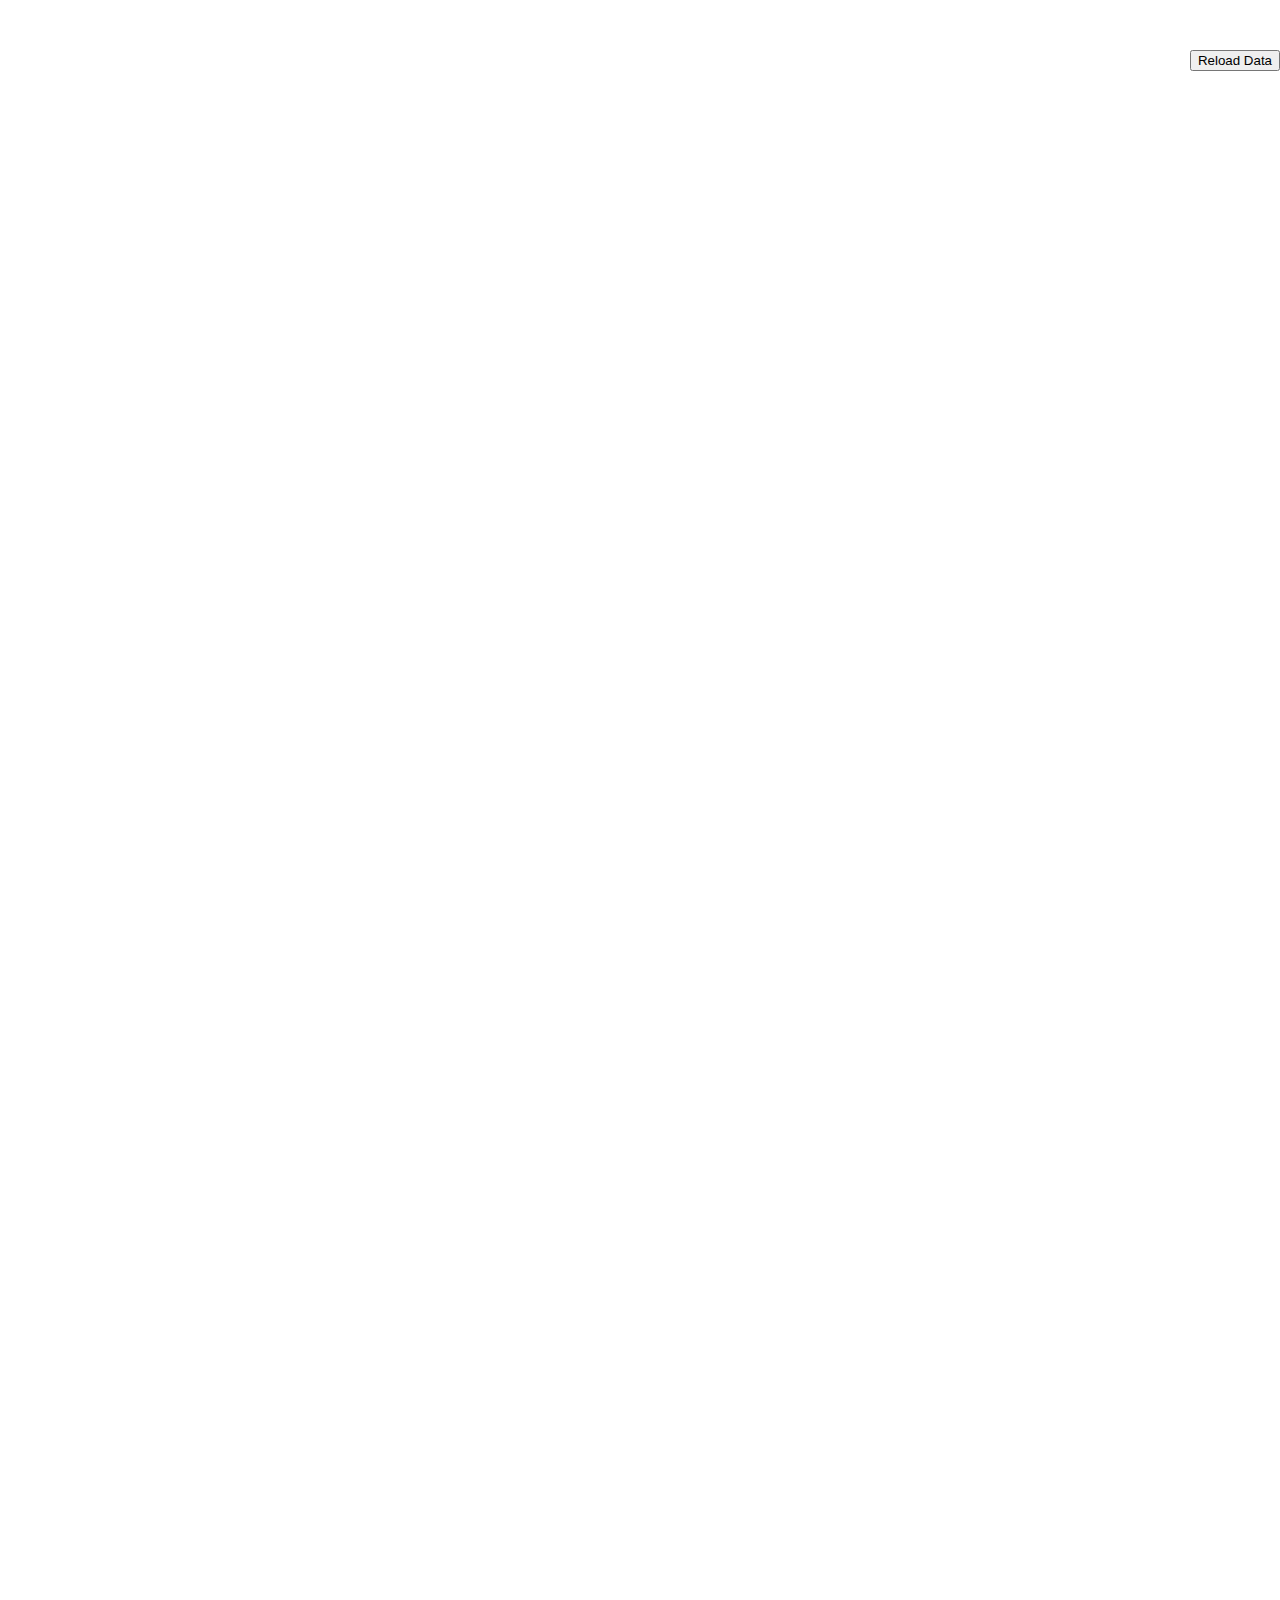
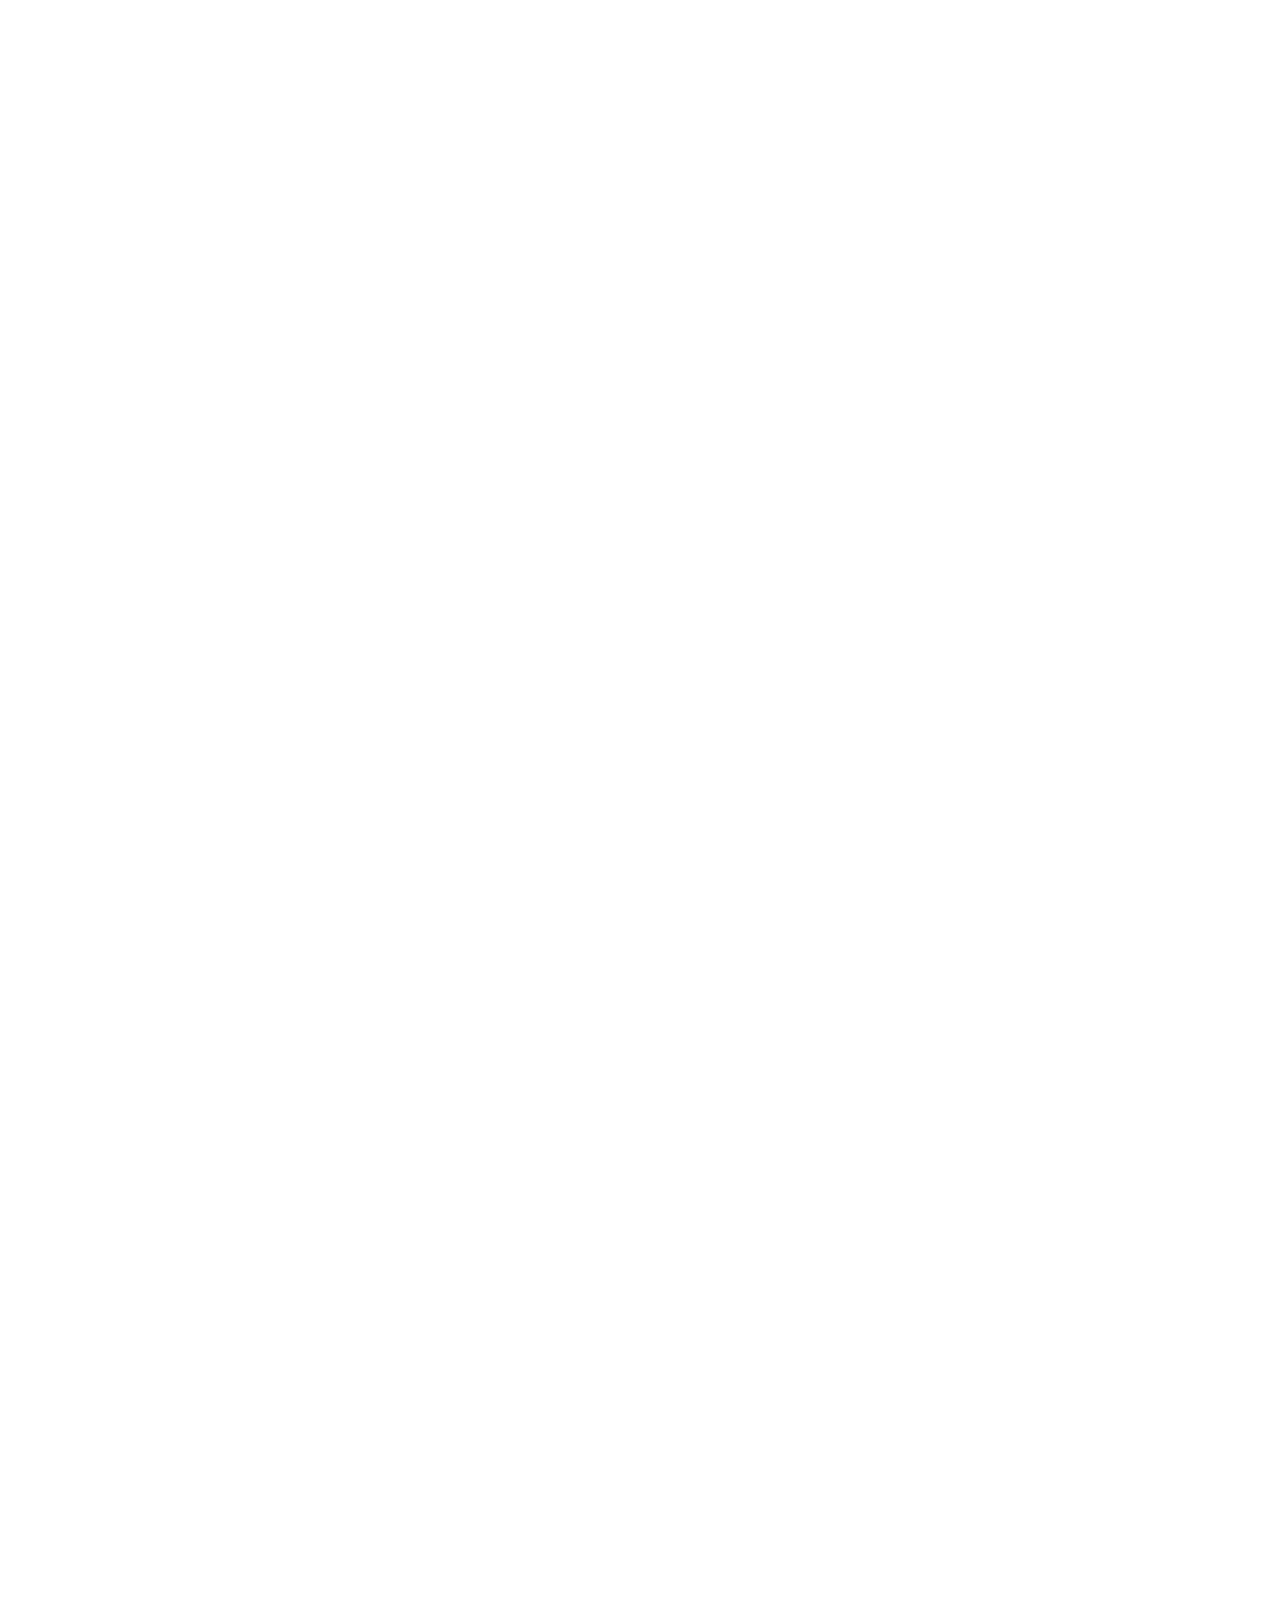
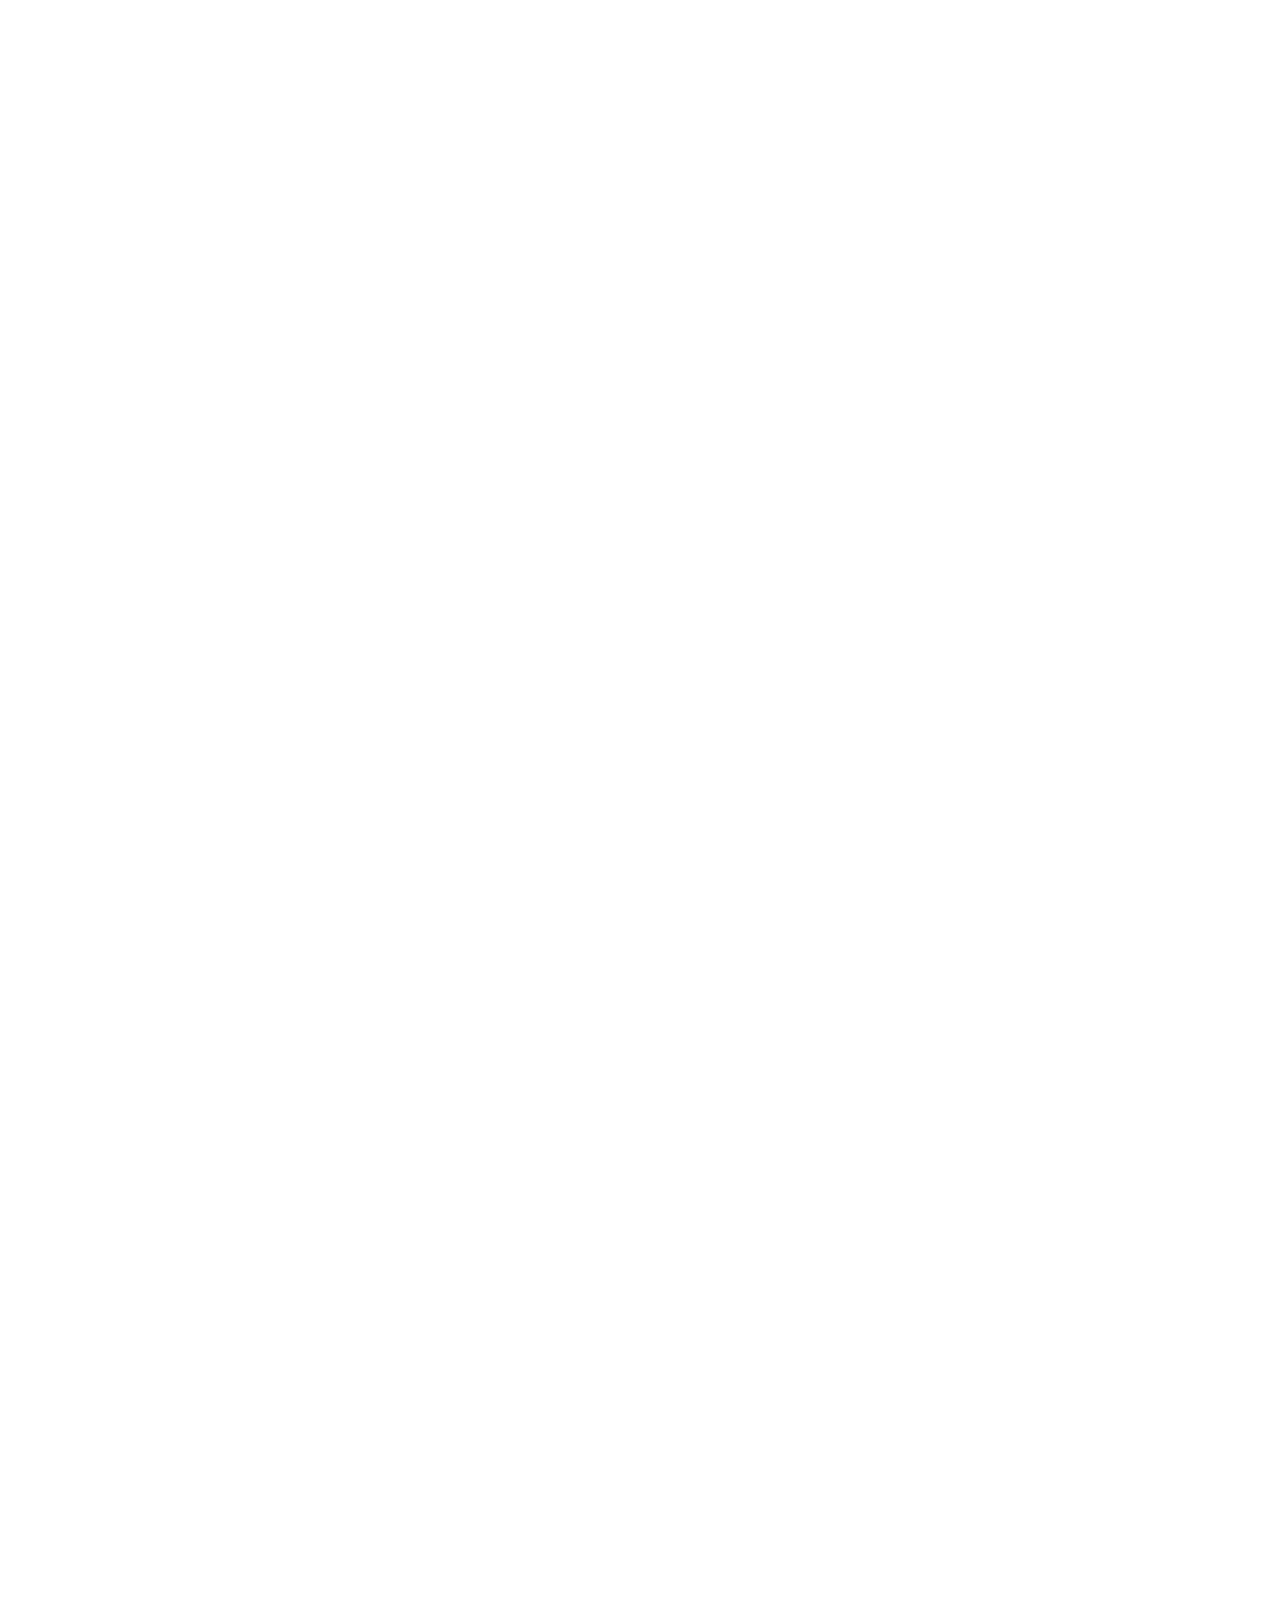
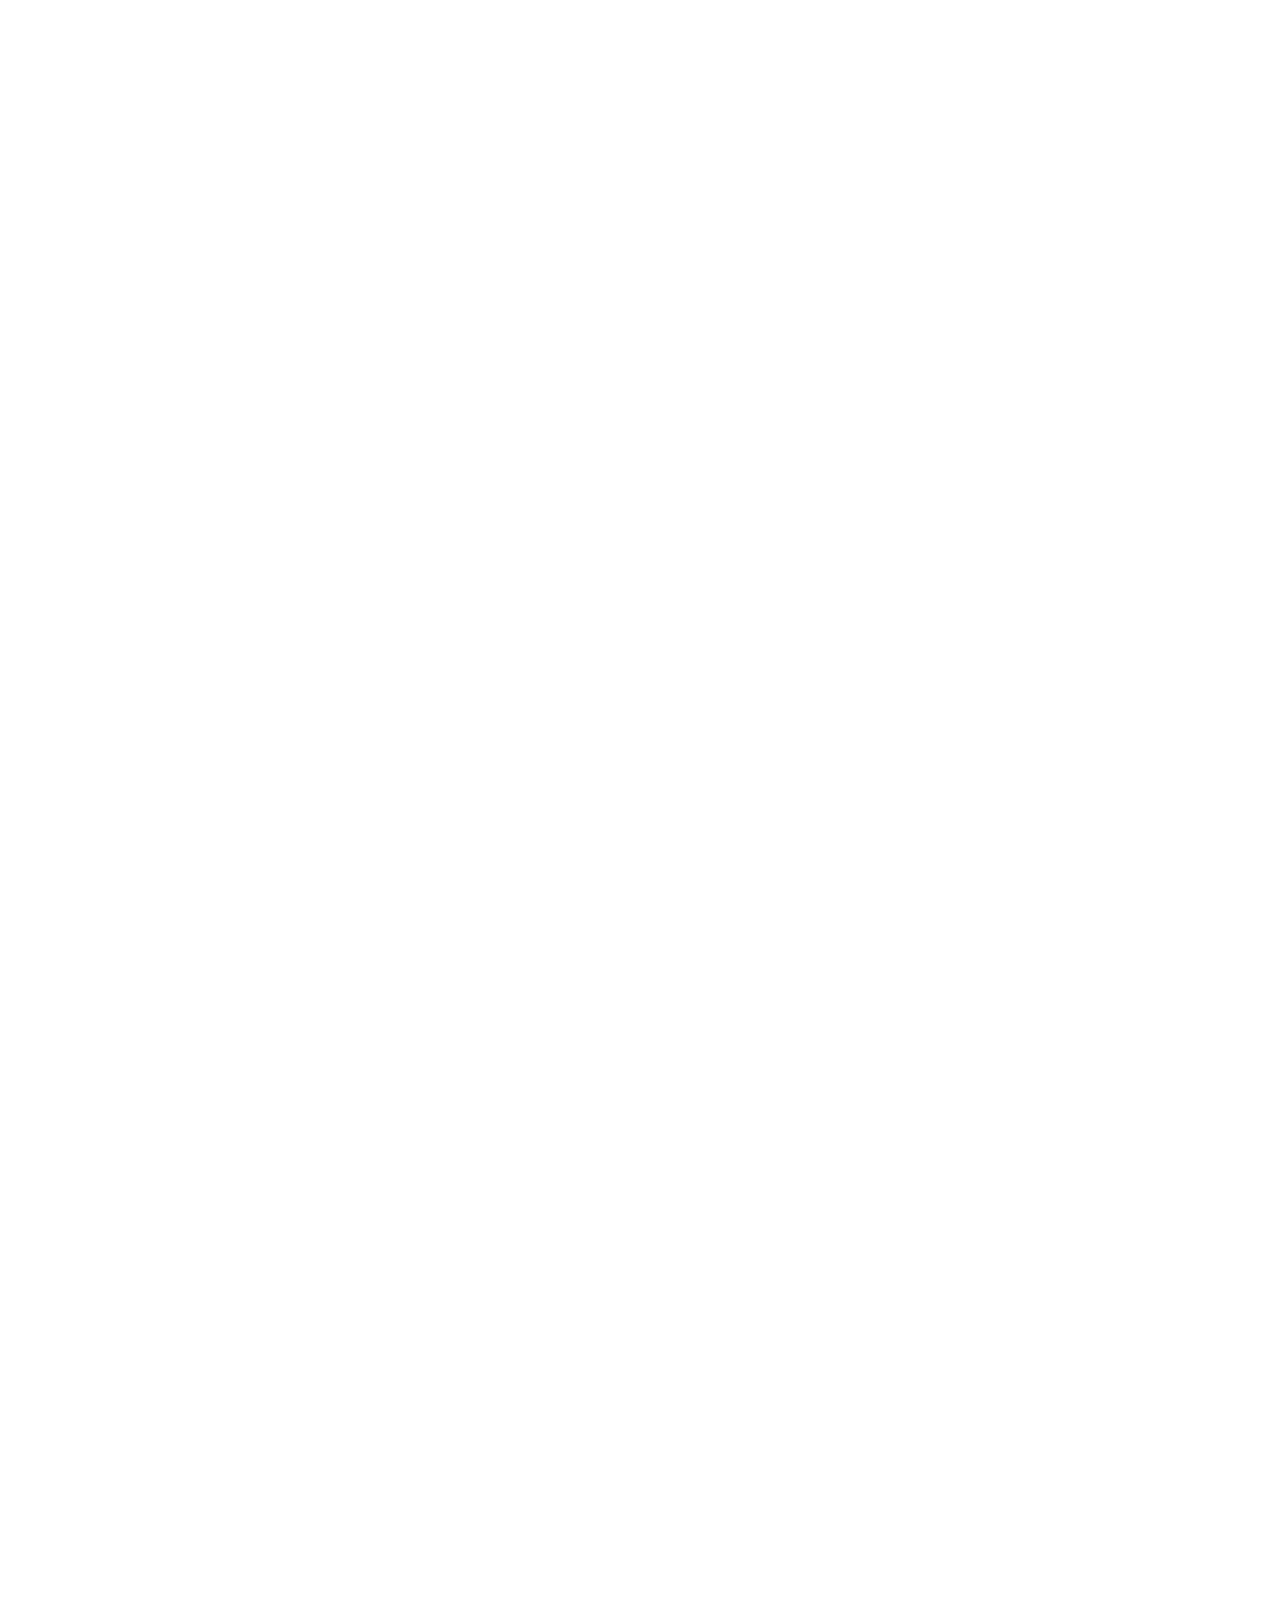
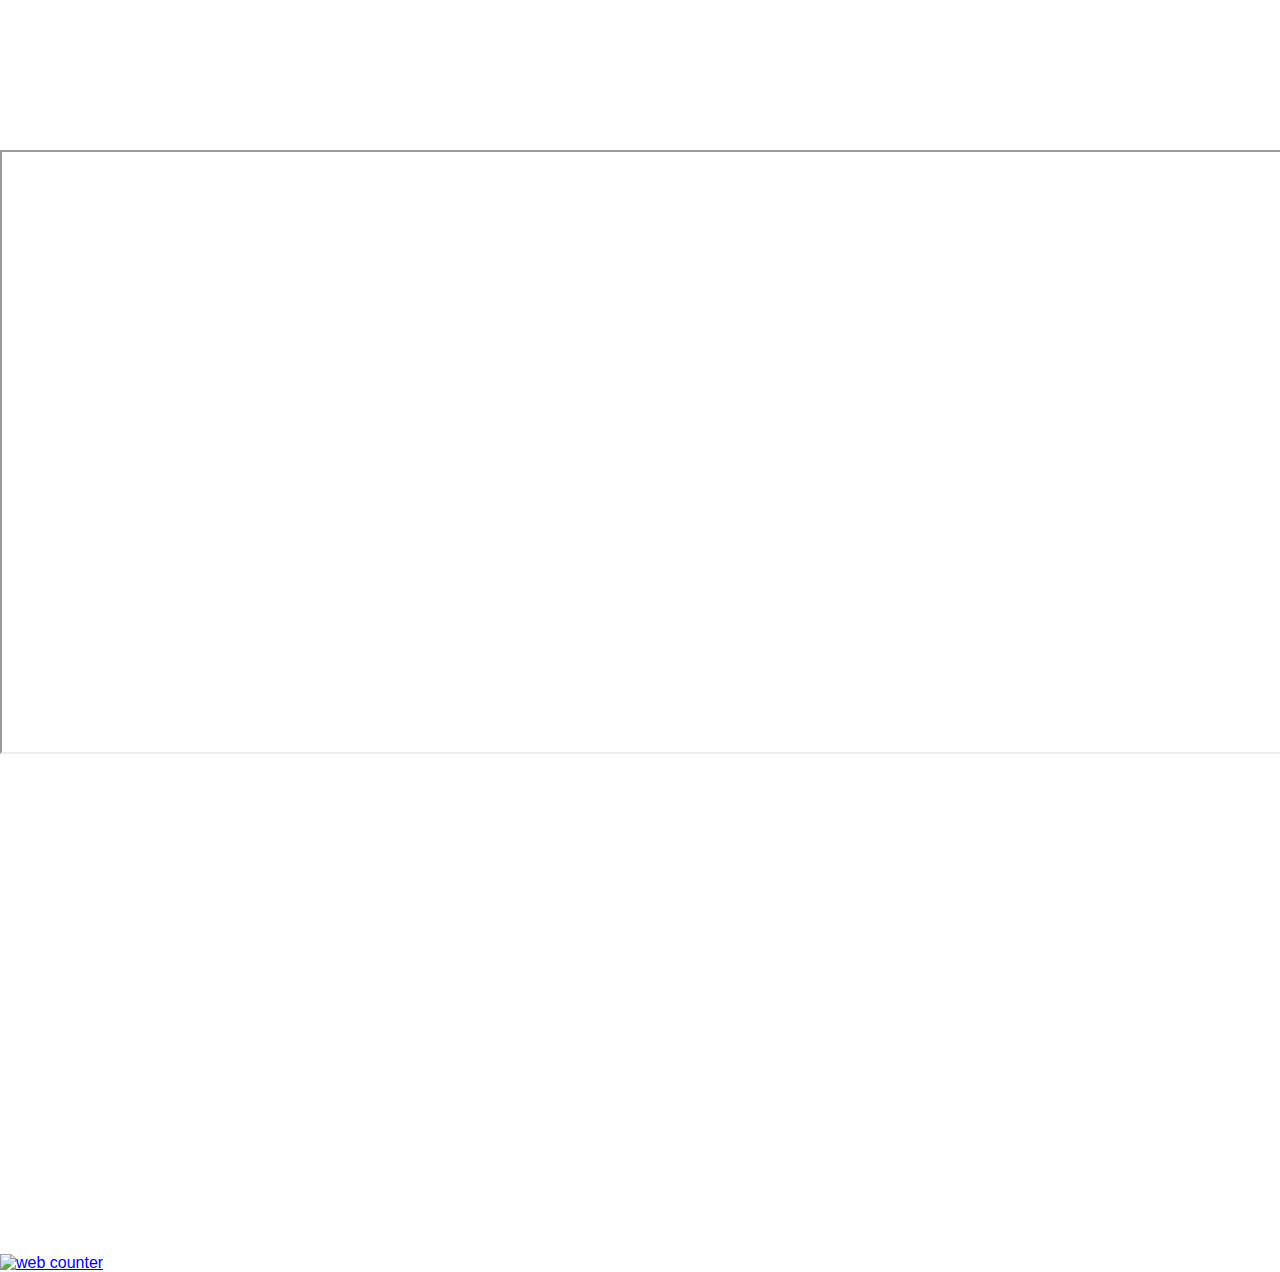
==== commit 5e3d63b5: "Added RTN chart" ====
--- a/index.html
+++ b/index.html
@@ -32,7 +32,7 @@
 
         function reload() {
             chartControllers = []
-            var query = new google.visualization.Query('https://docs.google.com/spreadsheets/d/1kup0Az0xANLK1VPQ6jfXMc0DDNdxsPC7lSXg0AYOM1s/gviz/tq?gid=0&headers=1');
+            var query = new google.visualization.Query('https://docs.google.com/spreadsheets/d/1kup0Az0xANLK1VPQ6jfXMc0DDNdxsPC7lSXg0AYOM1s/gviz/tq?gid=0&headers=1&range=A:E');
             query.send(handleQueryBaseResponse);
 
             query = new google.visualization.Query('https://docs.google.com/spreadsheets/d/1kup0Az0xANLK1VPQ6jfXMc0DDNdxsPC7lSXg0AYOM1s/gviz/tq?gid=1524525805&headers=1&range=A22:F40');
@@ -65,8 +65,11 @@
             var query = new google.visualization.Query('https://docs.google.com/spreadsheets/d/1kup0Az0xANLK1VPQ6jfXMc0DDNdxsPC7lSXg0AYOM1s/gviz/tq?gid=1815585731&headers=1&range=A:K');
             query.send(handleQueryVaccineResponse);
 
-            var query = new google.visualization.Query('https://docs.google.com/spreadsheets/d/1kup0Az0xANLK1VPQ6jfXMc0DDNdxsPC7lSXg0AYOM1s/gviz/tq?gid=1005685833&headers=1&range=F2:P');
+            var query = new google.visualization.Query('https://docs.google.com/spreadsheets/d/1kup0Az0xANLK1VPQ6jfXMc0DDNdxsPC7lSXg0AYOM1s/gviz/tq?gid=1005685833&headers=1&range=F2:Q');
             query.send(handleQueryVaccineByAgeResponse);
+
+            var query = new google.visualization.Query('https://docs.google.com/spreadsheets/d/1kup0Az0xANLK1VPQ6jfXMc0DDNdxsPC7lSXg0AYOM1s/gviz/tq?gid=406895511&headers=1&range=A:I');
+            query.send(handleQueryRtn);
 
         }
 
@@ -108,6 +111,12 @@
                 null, 
                 { factory: prepareVaccineByAgeChart, containerId: "vaccine_by_age", sliderId: "chart_slider"});
 
+        }
+
+        function handleQueryRtn(response) {
+            handleResponse(response, 
+                prepareRtnData, 
+                { factory: prepareRtnChart, containerId: "rtn", sliderId: "chart_slider"});
         }
 
         function handleResponse(response, dataHandler, charts) {
@@ -155,6 +164,7 @@
         <div class="spacer"></div>
         <div class="container">
             <div id="confirmed" class="graph"></div>
+            <div id="rtn" class="graph"></div>
             <div id="unlinked_ratio" class="graph"></div>
             <div id="unconfirmed" class="graph"></div>
             <div id="prelim_confirmed" class="graph"></div>
@@ -177,7 +187,7 @@
     </div>
     <!-- hitwebcounter Code START -->
     <a href="https://www.hitwebcounter.com" target="_blank">
-        <img src="https://hitwebcounter.com/counter/counter.php?page=7940424&style=0001&nbdigits=5&type=ip&initCount=400" title="Free Counter" Alt="web counter"   border="0" />
+        <img src="https://hitwebcounter.com/counter/counter.php?page=7940424&style=0007&nbdigits=5&type=ip&initCount=400" title="Free Counter" Alt="web counter"   border="0" />
     </a>
   </body>
 
